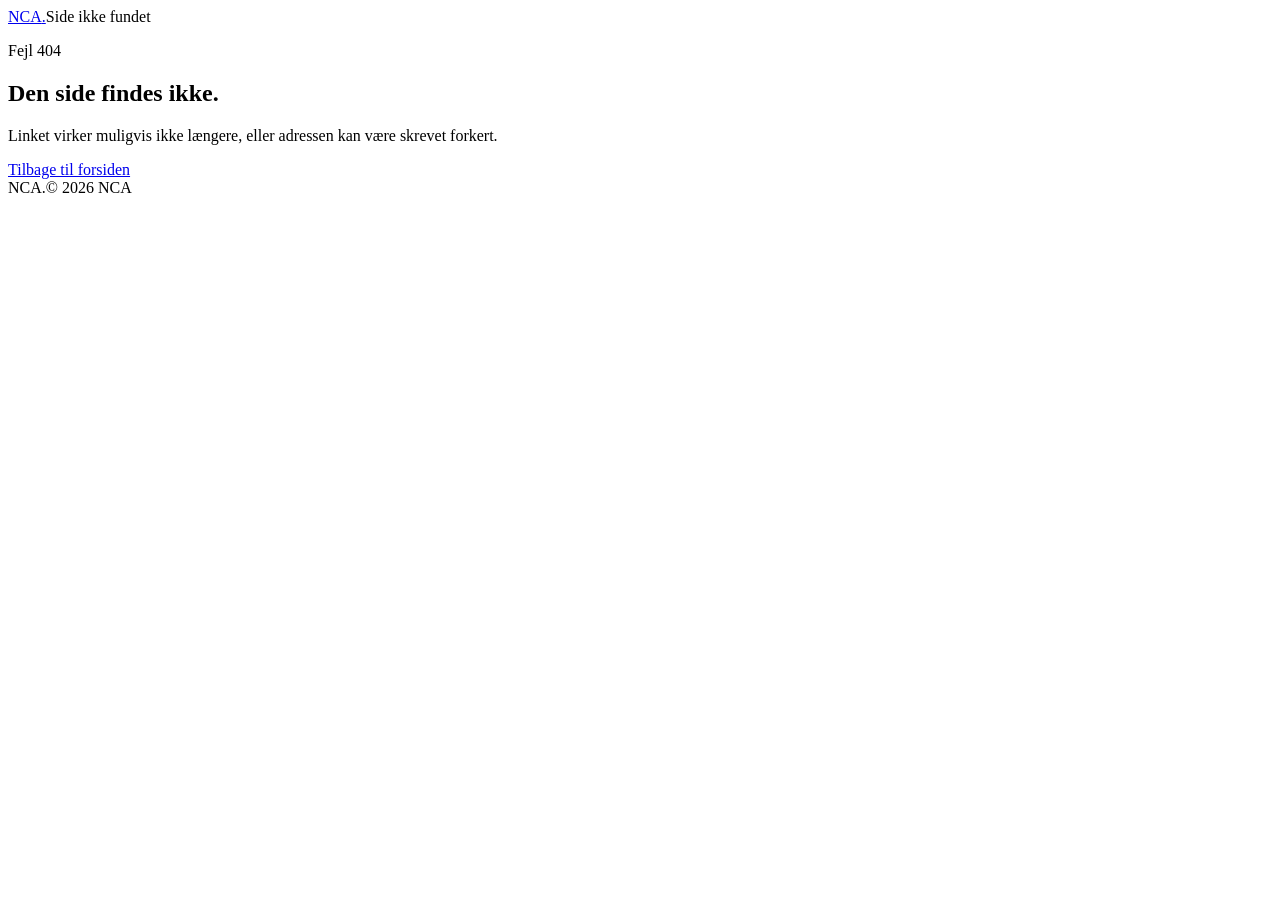
==== 404/index.html @ 0961e048 "Merge pull request #1 from utile-solutions/feat/init initial commit for nca website utile-solutions/" ====
<!DOCTYPE html><!--3OkVMBtx4l_zNxsP0HQs8--><html lang="da"><head><meta charSet="utf-8"/><meta name="viewport" content="width=device-width, initial-scale=1"/><link rel="stylesheet" href="/nca-web-public/_next/static/css/8bf7f1aad15fd1dc.css" data-precedence="next"/><link rel="preload" as="script" fetchPriority="low" href="/nca-web-public/_next/static/chunks/webpack-9ee7ab475e1a1505.js"/><script src="/nca-web-public/_next/static/chunks/4bd1b696-c023c6e3521b1417.js" async=""></script><script src="/nca-web-public/_next/static/chunks/255-086395a856880114.js" async=""></script><script src="/nca-web-public/_next/static/chunks/main-app-1a03d2132babcd87.js" async=""></script><script src="/nca-web-public/_next/static/chunks/619-ba102abea3e3d0e4.js" async=""></script><script src="/nca-web-public/_next/static/chunks/app/not-found-761b5201d8dc5db0.js" async=""></script><meta name="robots" content="noindex"/><title>NCA</title><meta name="description" content="NCA skaber overblik og retning for det næste."/><script src="/nca-web-public/_next/static/chunks/polyfills-42372ed130431b0a.js" noModule=""></script></head><body><div hidden=""><!--$--><!--/$--></div><main class="flex min-h-screen flex-col"><header class="mx-auto flex w-full max-w-7xl items-center justify-between px-6 py-6 sm:px-10 lg:px-14"><a aria-label="NCA, forsiden" class="display-font text-xl font-bold tracking-tight" href="/nca-web-public/">NCA<span class="text-[var(--primary)]">.</span></a><span class="text-xs text-[var(--muted)]">Side ikke fundet</span></header><section class="mx-auto flex w-full max-w-7xl flex-1 flex-col justify-center px-6 py-16 sm:px-10 lg:px-14"><p class="mb-5 text-xs font-bold uppercase tracking-[0.18em] text-[var(--primary)]">Fejl 404</p><h1 class="display-font leading-tight">Den side findes ikke.</h1><p class="body-text mt-5 max-w-md leading-relaxed text-[var(--muted)]">Linket virker muligvis ikke længere, eller adressen kan være skrevet forkert.</p><a class="mt-8 inline-flex w-fit border-b border-[var(--primary)] pb-2 text-xs font-bold text-[var(--primary)]" href="/nca-web-public/">Tilbage til forsiden</a></section><footer class="border-t border-[var(--line)] px-6 py-8 sm:px-10 lg:px-14"><div class="mx-auto flex w-full max-w-7xl items-center justify-between text-xs text-[var(--muted)]"><span class="display-font text-base font-bold tracking-tight text-[var(--ink)]">NCA<span class="text-[var(--primary)]">.</span></span><span>© <!-- -->2026<!-- --> NCA</span></div></footer></main><!--$--><!--/$--><script src="/nca-web-public/_next/static/chunks/webpack-9ee7ab475e1a1505.js" id="_R_" async=""></script><script>(self.__next_f=self.__next_f||[]).push([0])</script><script>self.__next_f.push([1,"1:\"$Sreact.fragment\"\n2:I[9766,[],\"\"]\n3:I[8924,[],\"\"]\n4:I[2619,[\"619\",\"static/chunks/619-ba102abea3e3d0e4.js\",\"345\",\"static/chunks/app/not-found-761b5201d8dc5db0.js\"],\"\"]\n9:I[7150,[],\"\"]\n:HL[\"/nca-web-public/_next/static/css/8bf7f1aad15fd1dc.css\",\"style\"]\n"])</script><script>self.__next_f.push([1,"0:{\"P\":null,\"b\":\"3OkVMBtx4l-zNxsP0HQs8\",\"p\":\"/nca-web-public\",\"c\":[\"\",\"_not-found\",\"\"],\"i\":false,\"f\":[[[\"\",{\"children\":[\"/_not-found\",{\"children\":[\"__PAGE__\",{}]}]},\"$undefined\",\"$undefined\",true],[\"\",[\"$\",\"$1\",\"c\",{\"children\":[[[\"$\",\"link\",\"0\",{\"rel\":\"stylesheet\",\"href\":\"/nca-web-public/_next/static/css/8bf7f1aad15fd1dc.css\",\"precedence\":\"next\",\"crossOrigin\":\"$undefined\",\"nonce\":\"$undefined\"}]],[\"$\",\"html\",null,{\"lang\":\"da\",\"children\":[\"$\",\"body\",null,{\"children\":[\"$\",\"$L2\",null,{\"parallelRouterKey\":\"children\",\"error\":\"$undefined\",\"errorStyles\":\"$undefined\",\"errorScripts\":\"$undefined\",\"template\":[\"$\",\"$L3\",null,{}],\"templateStyles\":\"$undefined\",\"templateScripts\":\"$undefined\",\"notFound\":[[\"$\",\"main\",null,{\"className\":\"flex min-h-screen flex-col\",\"children\":[[\"$\",\"header\",null,{\"className\":\"mx-auto flex w-full max-w-7xl items-center justify-between px-6 py-6 sm:px-10 lg:px-14\",\"children\":[[\"$\",\"$L4\",null,{\"aria-label\":\"NCA, forsiden\",\"className\":\"display-font text-xl font-bold tracking-tight\",\"href\":\"/\",\"children\":[\"NCA\",[\"$\",\"span\",null,{\"className\":\"text-[var(--primary)]\",\"children\":\".\"}]]}],[\"$\",\"span\",null,{\"className\":\"text-xs text-[var(--muted)]\",\"children\":\"Side ikke fundet\"}]]}],[\"$\",\"section\",null,{\"className\":\"mx-auto flex w-full max-w-7xl flex-1 flex-col justify-center px-6 py-16 sm:px-10 lg:px-14\",\"children\":[[\"$\",\"p\",null,{\"className\":\"mb-5 text-xs font-bold uppercase tracking-[0.18em] text-[var(--primary)]\",\"children\":\"Fejl 404\"}],[\"$\",\"h1\",null,{\"className\":\"display-font leading-tight\",\"children\":\"Den side findes ikke.\"}],[\"$\",\"p\",null,{\"className\":\"body-text mt-5 max-w-md leading-relaxed text-[var(--muted)]\",\"children\":\"Linket virker muligvis ikke længere, eller adressen kan være skrevet forkert.\"}],[\"$\",\"$L4\",null,{\"className\":\"mt-8 inline-flex w-fit border-b border-[var(--primary)] pb-2 text-xs font-bold text-[var(--primary)]\",\"href\":\"/\",\"children\":\"Tilbage til forsiden\"}]]}],[\"$\",\"footer\",null,{\"className\":\"border-t border-[var(--line)] px-6 py-8 sm:px-10 lg:px-14\",\"children\":[\"$\",\"div\",null,{\"className\":\"mx-auto flex w-full max-w-7xl items-center justify-between text-xs text-[var(--muted)]\",\"children\":[[\"$\",\"span\",null,{\"className\":\"display-font text-base font-bold tracking-tight text-[var(--ink)]\",\"children\":[\"NCA\",[\"$\",\"span\",null,{\"className\":\"text-[var(--primary)]\",\"children\":\".\"}]]}],[\"$\",\"span\",null,{\"children\":[\"© \",2026,\" NCA\"]}]]}]}]]}],[]],\"forbidden\":\"$undefined\",\"unauthorized\":\"$undefined\"}]}]}]]}],{\"children\":[\"/_not-found\",[\"$\",\"$1\",\"c\",{\"children\":[null,[\"$\",\"$L2\",null,{\"parallelRouterKey\":\"children\",\"error\":\"$undefined\",\"errorStyles\":\"$undefined\",\"errorScripts\":\"$undefined\",\"template\":[\"$\",\"$L3\",null,{}],\"templateStyles\":\"$undefined\",\"templateScripts\":\"$undefined\",\"notFound\":\"$undefined\",\"forbidden\":\"$undefined\",\"unauthorized\":\"$undefined\"}]]}],{\"children\":[\"__PAGE__\",[\"$\",\"$1\",\"c\",{\"children\":[[\"$\",\"main\",null,{\"className\":\"flex min-h-screen flex-col\",\"children\":[[\"$\",\"header\",null,{\"className\":\"mx-auto flex w-full max-w-7xl items-center justify-between px-6 py-6 sm:px-10 lg:px-14\",\"children\":[[\"$\",\"$L4\",null,{\"aria-label\":\"NCA, forsiden\",\"className\":\"display-font text-xl font-bold tracking-tight\",\"href\":\"/\",\"children\":[\"NCA\",[\"$\",\"span\",null,{\"className\":\"text-[var(--primary)]\",\"children\":\".\"}]]}],[\"$\",\"span\",null,{\"className\":\"text-xs text-[var(--muted)]\",\"children\":\"Side ikke fundet\"}]]}],[\"$\",\"section\",null,{\"className\":\"mx-auto flex w-full max-w-7xl flex-1 flex-col justify-center px-6 py-16 sm:px-10 lg:px-14\",\"children\":[[\"$\",\"p\",null,{\"className\":\"mb-5 text-xs font-bold uppercase tracking-[0.18em] text-[var(--primary)]\",\"children\":\"Fejl 404\"}],[\"$\",\"h1\",null,{\"className\":\"display-font leading-tight\",\"children\":\"Den side findes ikke.\"}],[\"$\",\"p\",null,{\"className\":\"body-text mt-5 max-w-md leading-relaxed text-[var(--muted)]\",\"children\":\"Linket virker muligvis ikke længere, eller adressen kan være skrevet forkert.\"}],[\"$\",\"$L4\",null,{\"className\":\"mt-8 inline-flex w-fit border-b border-[var(--primary)] pb-2 text-xs font-bold text-[var(--primary)]\",\"href\":\"/\",\"children\":\"Tilbage til forsiden\"}]]}],[\"$\",\"footer\",null,{\"className\":\"border-t border-[var(--line)] px-6 py-8 sm:px-10 lg:px-14\",\"children\":[\"$\",\"div\",null,{\"className\":\"mx-auto flex w-full max-w-7xl items-center justify-between text-xs text-[var(--muted)]\",\"children\":[[\"$\",\"span\",null,{\"className\":\"display-font text-base font-bold tracking-tight text-[var(--ink)]\",\"children\":[\"NCA\",\"$L5\"]}],\"$L6\"]}]}]]}],null,\"$L7\"]}],{},null,false]},null,false]},null,false],\"$L8\",false]],\"m\":\"$undefined\",\"G\":[\"$9\",[]],\"s\":false,\"S\":true}\n"])</script><script>self.__next_f.push([1,"a:I[4431,[],\"OutletBoundary\"]\nc:I[5278,[],\"AsyncMetadataOutlet\"]\ne:I[4431,[],\"ViewportBoundary\"]\n10:I[4431,[],\"MetadataBoundary\"]\n11:\"$Sreact.suspense\"\n5:[\"$\",\"span\",null,{\"className\":\"text-[var(--primary)]\",\"children\":\".\"}]\n6:[\"$\",\"span\",null,{\"children\":[\"© \",2026,\" NCA\"]}]\n7:[\"$\",\"$La\",null,{\"children\":[\"$Lb\",[\"$\",\"$Lc\",null,{\"promise\":\"$@d\"}]]}]\n8:[\"$\",\"$1\",\"h\",{\"children\":[[\"$\",\"meta\",null,{\"name\":\"robots\",\"content\":\"noindex\"}],[[\"$\",\"$Le\",null,{\"children\":\"$Lf\"}],null],[\"$\",\"$L10\",null,{\"children\":[\"$\",\"div\",null,{\"hidden\":true,\"children\":[\"$\",\"$11\",null,{\"fallback\":null,\"children\":\"$L12\"}]}]}]]}]\n"])</script><script>self.__next_f.push([1,"f:[[\"$\",\"meta\",\"0\",{\"charSet\":\"utf-8\"}],[\"$\",\"meta\",\"1\",{\"name\":\"viewport\",\"content\":\"width=device-width, initial-scale=1\"}]]\nb:null\n"])</script><script>self.__next_f.push([1,"d:{\"metadata\":[[\"$\",\"title\",\"0\",{\"children\":\"NCA\"}],[\"$\",\"meta\",\"1\",{\"name\":\"description\",\"content\":\"NCA skaber overblik og retning for det næste.\"}]],\"error\":null,\"digest\":\"$undefined\"}\n"])</script><script>self.__next_f.push([1,"12:\"$d:metadata\"\n"])</script></body></html>
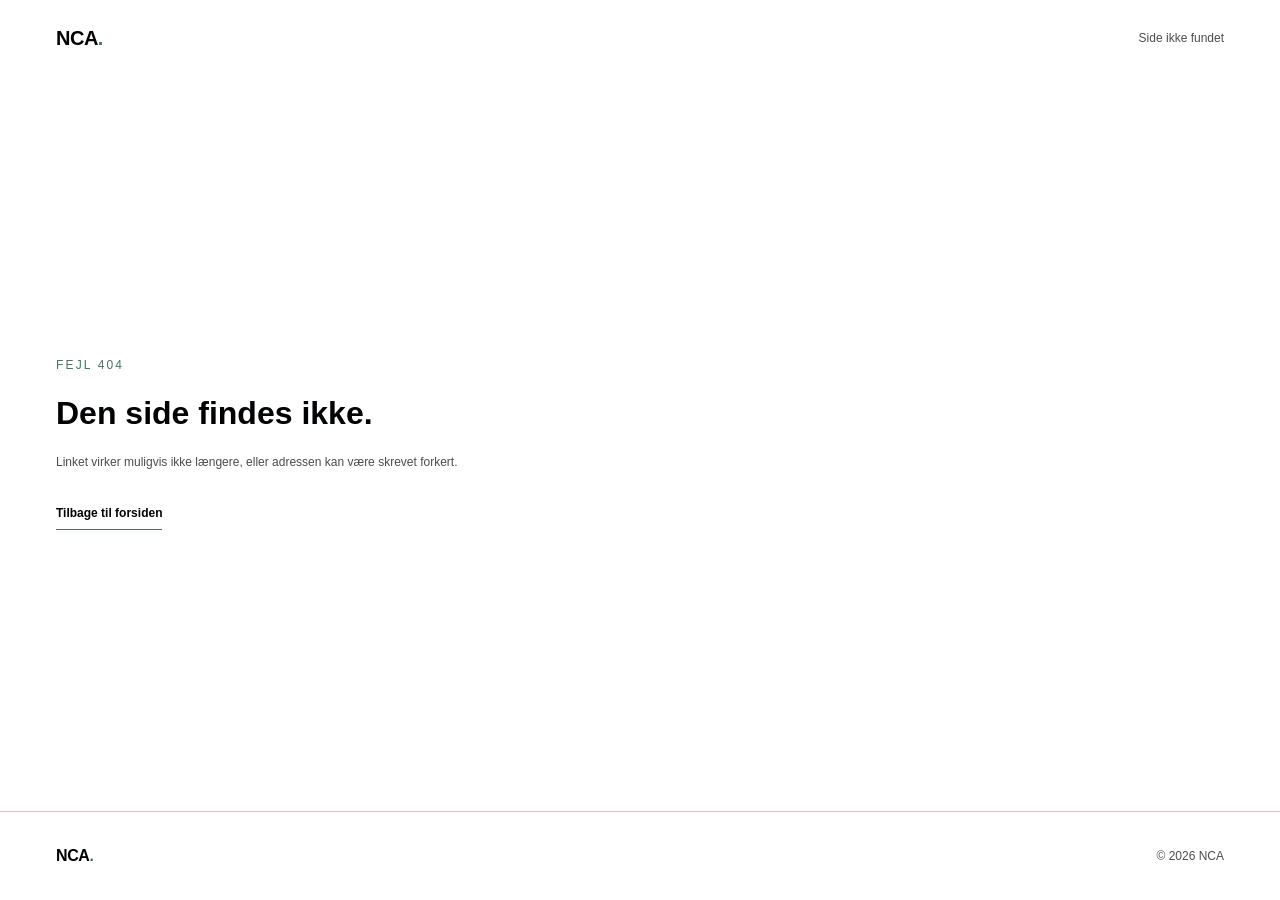
==== commit e466a892: "update base_path ignore if custom domain utile-solutions/nca-web@883a31a3730e3ea837f951bcedde3b6d66f" ====
--- a/404/index.html
+++ b/404/index.html
@@ -1 +1 @@
-<!DOCTYPE html><!--3OkVMBtx4l_zNxsP0HQs8--><html lang="da"><head><meta charSet="utf-8"/><meta name="viewport" content="width=device-width, initial-scale=1"/><link rel="stylesheet" href="/nca-web-public/_next/static/css/8bf7f1aad15fd1dc.css" data-precedence="next"/><link rel="preload" as="script" fetchPriority="low" href="/nca-web-public/_next/static/chunks/webpack-9ee7ab475e1a1505.js"/><script src="/nca-web-public/_next/static/chunks/4bd1b696-c023c6e3521b1417.js" async=""></script><script src="/nca-web-public/_next/static/chunks/255-086395a856880114.js" async=""></script><script src="/nca-web-public/_next/static/chunks/main-app-1a03d2132babcd87.js" async=""></script><script src="/nca-web-public/_next/static/chunks/619-ba102abea3e3d0e4.js" async=""></script><script src="/nca-web-public/_next/static/chunks/app/not-found-761b5201d8dc5db0.js" async=""></script><meta name="robots" content="noindex"/><title>NCA</title><meta name="description" content="NCA skaber overblik og retning for det næste."/><script src="/nca-web-public/_next/static/chunks/polyfills-42372ed130431b0a.js" noModule=""></script></head><body><div hidden=""><!--$--><!--/$--></div><main class="flex min-h-screen flex-col"><header class="mx-auto flex w-full max-w-7xl items-center justify-between px-6 py-6 sm:px-10 lg:px-14"><a aria-label="NCA, forsiden" class="display-font text-xl font-bold tracking-tight" href="/nca-web-public/">NCA<span class="text-[var(--primary)]">.</span></a><span class="text-xs text-[var(--muted)]">Side ikke fundet</span></header><section class="mx-auto flex w-full max-w-7xl flex-1 flex-col justify-center px-6 py-16 sm:px-10 lg:px-14"><p class="mb-5 text-xs font-bold uppercase tracking-[0.18em] text-[var(--primary)]">Fejl 404</p><h1 class="display-font leading-tight">Den side findes ikke.</h1><p class="body-text mt-5 max-w-md leading-relaxed text-[var(--muted)]">Linket virker muligvis ikke længere, eller adressen kan være skrevet forkert.</p><a class="mt-8 inline-flex w-fit border-b border-[var(--primary)] pb-2 text-xs font-bold text-[var(--primary)]" href="/nca-web-public/">Tilbage til forsiden</a></section><footer class="border-t border-[var(--line)] px-6 py-8 sm:px-10 lg:px-14"><div class="mx-auto flex w-full max-w-7xl items-center justify-between text-xs text-[var(--muted)]"><span class="display-font text-base font-bold tracking-tight text-[var(--ink)]">NCA<span class="text-[var(--primary)]">.</span></span><span>© <!-- -->2026<!-- --> NCA</span></div></footer></main><!--$--><!--/$--><script src="/nca-web-public/_next/static/chunks/webpack-9ee7ab475e1a1505.js" id="_R_" async=""></script><script>(self.__next_f=self.__next_f||[]).push([0])</script><script>self.__next_f.push([1,"1:\"$Sreact.fragment\"\n2:I[9766,[],\"\"]\n3:I[8924,[],\"\"]\n4:I[2619,[\"619\",\"static/chunks/619-ba102abea3e3d0e4.js\",\"345\",\"static/chunks/app/not-found-761b5201d8dc5db0.js\"],\"\"]\n9:I[7150,[],\"\"]\n:HL[\"/nca-web-public/_next/static/css/8bf7f1aad15fd1dc.css\",\"style\"]\n"])</script><script>self.__next_f.push([1,"0:{\"P\":null,\"b\":\"3OkVMBtx4l-zNxsP0HQs8\",\"p\":\"/nca-web-public\",\"c\":[\"\",\"_not-found\",\"\"],\"i\":false,\"f\":[[[\"\",{\"children\":[\"/_not-found\",{\"children\":[\"__PAGE__\",{}]}]},\"$undefined\",\"$undefined\",true],[\"\",[\"$\",\"$1\",\"c\",{\"children\":[[[\"$\",\"link\",\"0\",{\"rel\":\"stylesheet\",\"href\":\"/nca-web-public/_next/static/css/8bf7f1aad15fd1dc.css\",\"precedence\":\"next\",\"crossOrigin\":\"$undefined\",\"nonce\":\"$undefined\"}]],[\"$\",\"html\",null,{\"lang\":\"da\",\"children\":[\"$\",\"body\",null,{\"children\":[\"$\",\"$L2\",null,{\"parallelRouterKey\":\"children\",\"error\":\"$undefined\",\"errorStyles\":\"$undefined\",\"errorScripts\":\"$undefined\",\"template\":[\"$\",\"$L3\",null,{}],\"templateStyles\":\"$undefined\",\"templateScripts\":\"$undefined\",\"notFound\":[[\"$\",\"main\",null,{\"className\":\"flex min-h-screen flex-col\",\"children\":[[\"$\",\"header\",null,{\"className\":\"mx-auto flex w-full max-w-7xl items-center justify-between px-6 py-6 sm:px-10 lg:px-14\",\"children\":[[\"$\",\"$L4\",null,{\"aria-label\":\"NCA, forsiden\",\"className\":\"display-font text-xl font-bold tracking-tight\",\"href\":\"/\",\"children\":[\"NCA\",[\"$\",\"span\",null,{\"className\":\"text-[var(--primary)]\",\"children\":\".\"}]]}],[\"$\",\"span\",null,{\"className\":\"text-xs text-[var(--muted)]\",\"children\":\"Side ikke fundet\"}]]}],[\"$\",\"section\",null,{\"className\":\"mx-auto flex w-full max-w-7xl flex-1 flex-col justify-center px-6 py-16 sm:px-10 lg:px-14\",\"children\":[[\"$\",\"p\",null,{\"className\":\"mb-5 text-xs font-bold uppercase tracking-[0.18em] text-[var(--primary)]\",\"children\":\"Fejl 404\"}],[\"$\",\"h1\",null,{\"className\":\"display-font leading-tight\",\"children\":\"Den side findes ikke.\"}],[\"$\",\"p\",null,{\"className\":\"body-text mt-5 max-w-md leading-relaxed text-[var(--muted)]\",\"children\":\"Linket virker muligvis ikke længere, eller adressen kan være skrevet forkert.\"}],[\"$\",\"$L4\",null,{\"className\":\"mt-8 inline-flex w-fit border-b border-[var(--primary)] pb-2 text-xs font-bold text-[var(--primary)]\",\"href\":\"/\",\"children\":\"Tilbage til forsiden\"}]]}],[\"$\",\"footer\",null,{\"className\":\"border-t border-[var(--line)] px-6 py-8 sm:px-10 lg:px-14\",\"children\":[\"$\",\"div\",null,{\"className\":\"mx-auto flex w-full max-w-7xl items-center justify-between text-xs text-[var(--muted)]\",\"children\":[[\"$\",\"span\",null,{\"className\":\"display-font text-base font-bold tracking-tight text-[var(--ink)]\",\"children\":[\"NCA\",[\"$\",\"span\",null,{\"className\":\"text-[var(--primary)]\",\"children\":\".\"}]]}],[\"$\",\"span\",null,{\"children\":[\"© \",2026,\" NCA\"]}]]}]}]]}],[]],\"forbidden\":\"$undefined\",\"unauthorized\":\"$undefined\"}]}]}]]}],{\"children\":[\"/_not-found\",[\"$\",\"$1\",\"c\",{\"children\":[null,[\"$\",\"$L2\",null,{\"parallelRouterKey\":\"children\",\"error\":\"$undefined\",\"errorStyles\":\"$undefined\",\"errorScripts\":\"$undefined\",\"template\":[\"$\",\"$L3\",null,{}],\"templateStyles\":\"$undefined\",\"templateScripts\":\"$undefined\",\"notFound\":\"$undefined\",\"forbidden\":\"$undefined\",\"unauthorized\":\"$undefined\"}]]}],{\"children\":[\"__PAGE__\",[\"$\",\"$1\",\"c\",{\"children\":[[\"$\",\"main\",null,{\"className\":\"flex min-h-screen flex-col\",\"children\":[[\"$\",\"header\",null,{\"className\":\"mx-auto flex w-full max-w-7xl items-center justify-between px-6 py-6 sm:px-10 lg:px-14\",\"children\":[[\"$\",\"$L4\",null,{\"aria-label\":\"NCA, forsiden\",\"className\":\"display-font text-xl font-bold tracking-tight\",\"href\":\"/\",\"children\":[\"NCA\",[\"$\",\"span\",null,{\"className\":\"text-[var(--primary)]\",\"children\":\".\"}]]}],[\"$\",\"span\",null,{\"className\":\"text-xs text-[var(--muted)]\",\"children\":\"Side ikke fundet\"}]]}],[\"$\",\"section\",null,{\"className\":\"mx-auto flex w-full max-w-7xl flex-1 flex-col justify-center px-6 py-16 sm:px-10 lg:px-14\",\"children\":[[\"$\",\"p\",null,{\"className\":\"mb-5 text-xs font-bold uppercase tracking-[0.18em] text-[var(--primary)]\",\"children\":\"Fejl 404\"}],[\"$\",\"h1\",null,{\"className\":\"display-font leading-tight\",\"children\":\"Den side findes ikke.\"}],[\"$\",\"p\",null,{\"className\":\"body-text mt-5 max-w-md leading-relaxed text-[var(--muted)]\",\"children\":\"Linket virker muligvis ikke længere, eller adressen kan være skrevet forkert.\"}],[\"$\",\"$L4\",null,{\"className\":\"mt-8 inline-flex w-fit border-b border-[var(--primary)] pb-2 text-xs font-bold text-[var(--primary)]\",\"href\":\"/\",\"children\":\"Tilbage til forsiden\"}]]}],[\"$\",\"footer\",null,{\"className\":\"border-t border-[var(--line)] px-6 py-8 sm:px-10 lg:px-14\",\"children\":[\"$\",\"div\",null,{\"className\":\"mx-auto flex w-full max-w-7xl items-center justify-between text-xs text-[var(--muted)]\",\"children\":[[\"$\",\"span\",null,{\"className\":\"display-font text-base font-bold tracking-tight text-[var(--ink)]\",\"children\":[\"NCA\",\"$L5\"]}],\"$L6\"]}]}]]}],null,\"$L7\"]}],{},null,false]},null,false]},null,false],\"$L8\",false]],\"m\":\"$undefined\",\"G\":[\"$9\",[]],\"s\":false,\"S\":true}\n"])</script><script>self.__next_f.push([1,"a:I[4431,[],\"OutletBoundary\"]\nc:I[5278,[],\"AsyncMetadataOutlet\"]\ne:I[4431,[],\"ViewportBoundary\"]\n10:I[4431,[],\"MetadataBoundary\"]\n11:\"$Sreact.suspense\"\n5:[\"$\",\"span\",null,{\"className\":\"text-[var(--primary)]\",\"children\":\".\"}]\n6:[\"$\",\"span\",null,{\"children\":[\"© \",2026,\" NCA\"]}]\n7:[\"$\",\"$La\",null,{\"children\":[\"$Lb\",[\"$\",\"$Lc\",null,{\"promise\":\"$@d\"}]]}]\n8:[\"$\",\"$1\",\"h\",{\"children\":[[\"$\",\"meta\",null,{\"name\":\"robots\",\"content\":\"noindex\"}],[[\"$\",\"$Le\",null,{\"children\":\"$Lf\"}],null],[\"$\",\"$L10\",null,{\"children\":[\"$\",\"div\",null,{\"hidden\":true,\"children\":[\"$\",\"$11\",null,{\"fallback\":null,\"children\":\"$L12\"}]}]}]]}]\n"])</script><script>self.__next_f.push([1,"f:[[\"$\",\"meta\",\"0\",{\"charSet\":\"utf-8\"}],[\"$\",\"meta\",\"1\",{\"name\":\"viewport\",\"content\":\"width=device-width, initial-scale=1\"}]]\nb:null\n"])</script><script>self.__next_f.push([1,"d:{\"metadata\":[[\"$\",\"title\",\"0\",{\"children\":\"NCA\"}],[\"$\",\"meta\",\"1\",{\"name\":\"description\",\"content\":\"NCA skaber overblik og retning for det næste.\"}]],\"error\":null,\"digest\":\"$undefined\"}\n"])</script><script>self.__next_f.push([1,"12:\"$d:metadata\"\n"])</script></body></html>+<!DOCTYPE html><!--BIYv0RyccbLVqAXd7s_HM--><html lang="da"><head><meta charSet="utf-8"/><meta name="viewport" content="width=device-width, initial-scale=1"/><link rel="stylesheet" href="/_next/static/css/8bf7f1aad15fd1dc.css" data-precedence="next"/><link rel="preload" as="script" fetchPriority="low" href="/_next/static/chunks/webpack-4e6bf084ac60582b.js"/><script src="/_next/static/chunks/4bd1b696-c023c6e3521b1417.js" async=""></script><script src="/_next/static/chunks/255-1f92380adbc6ec99.js" async=""></script><script src="/_next/static/chunks/main-app-1a03d2132babcd87.js" async=""></script><script src="/_next/static/chunks/619-ba102abea3e3d0e4.js" async=""></script><script src="/_next/static/chunks/app/not-found-761b5201d8dc5db0.js" async=""></script><meta name="robots" content="noindex"/><title>NCA</title><meta name="description" content="NCA skaber overblik og retning for det næste."/><script src="/_next/static/chunks/polyfills-42372ed130431b0a.js" noModule=""></script></head><body><div hidden=""><!--$--><!--/$--></div><main class="flex min-h-screen flex-col"><header class="mx-auto flex w-full max-w-7xl items-center justify-between px-6 py-6 sm:px-10 lg:px-14"><a aria-label="NCA, forsiden" class="display-font text-xl font-bold tracking-tight" href="/">NCA<span class="text-[var(--primary)]">.</span></a><span class="text-xs text-[var(--muted)]">Side ikke fundet</span></header><section class="mx-auto flex w-full max-w-7xl flex-1 flex-col justify-center px-6 py-16 sm:px-10 lg:px-14"><p class="mb-5 text-xs font-bold uppercase tracking-[0.18em] text-[var(--primary)]">Fejl 404</p><h1 class="display-font leading-tight">Den side findes ikke.</h1><p class="body-text mt-5 max-w-md leading-relaxed text-[var(--muted)]">Linket virker muligvis ikke længere, eller adressen kan være skrevet forkert.</p><a class="mt-8 inline-flex w-fit border-b border-[var(--primary)] pb-2 text-xs font-bold text-[var(--primary)]" href="/">Tilbage til forsiden</a></section><footer class="border-t border-[var(--line)] px-6 py-8 sm:px-10 lg:px-14"><div class="mx-auto flex w-full max-w-7xl items-center justify-between text-xs text-[var(--muted)]"><span class="display-font text-base font-bold tracking-tight text-[var(--ink)]">NCA<span class="text-[var(--primary)]">.</span></span><span>© <!-- -->2026<!-- --> NCA</span></div></footer></main><!--$--><!--/$--><script src="/_next/static/chunks/webpack-4e6bf084ac60582b.js" id="_R_" async=""></script><script>(self.__next_f=self.__next_f||[]).push([0])</script><script>self.__next_f.push([1,"1:\"$Sreact.fragment\"\n2:I[9766,[],\"\"]\n3:I[8924,[],\"\"]\n4:I[2619,[\"619\",\"static/chunks/619-ba102abea3e3d0e4.js\",\"345\",\"static/chunks/app/not-found-761b5201d8dc5db0.js\"],\"\"]\n8:I[7150,[],\"\"]\n:HL[\"/_next/static/css/8bf7f1aad15fd1dc.css\",\"style\"]\n"])</script><script>self.__next_f.push([1,"0:{\"P\":null,\"b\":\"BIYv0RyccbLVqAXd7s_HM\",\"p\":\"\",\"c\":[\"\",\"_not-found\",\"\"],\"i\":false,\"f\":[[[\"\",{\"children\":[\"/_not-found\",{\"children\":[\"__PAGE__\",{}]}]},\"$undefined\",\"$undefined\",true],[\"\",[\"$\",\"$1\",\"c\",{\"children\":[[[\"$\",\"link\",\"0\",{\"rel\":\"stylesheet\",\"href\":\"/_next/static/css/8bf7f1aad15fd1dc.css\",\"precedence\":\"next\",\"crossOrigin\":\"$undefined\",\"nonce\":\"$undefined\"}]],[\"$\",\"html\",null,{\"lang\":\"da\",\"children\":[\"$\",\"body\",null,{\"children\":[\"$\",\"$L2\",null,{\"parallelRouterKey\":\"children\",\"error\":\"$undefined\",\"errorStyles\":\"$undefined\",\"errorScripts\":\"$undefined\",\"template\":[\"$\",\"$L3\",null,{}],\"templateStyles\":\"$undefined\",\"templateScripts\":\"$undefined\",\"notFound\":[[\"$\",\"main\",null,{\"className\":\"flex min-h-screen flex-col\",\"children\":[[\"$\",\"header\",null,{\"className\":\"mx-auto flex w-full max-w-7xl items-center justify-between px-6 py-6 sm:px-10 lg:px-14\",\"children\":[[\"$\",\"$L4\",null,{\"aria-label\":\"NCA, forsiden\",\"className\":\"display-font text-xl font-bold tracking-tight\",\"href\":\"/\",\"children\":[\"NCA\",[\"$\",\"span\",null,{\"className\":\"text-[var(--primary)]\",\"children\":\".\"}]]}],[\"$\",\"span\",null,{\"className\":\"text-xs text-[var(--muted)]\",\"children\":\"Side ikke fundet\"}]]}],[\"$\",\"section\",null,{\"className\":\"mx-auto flex w-full max-w-7xl flex-1 flex-col justify-center px-6 py-16 sm:px-10 lg:px-14\",\"children\":[[\"$\",\"p\",null,{\"className\":\"mb-5 text-xs font-bold uppercase tracking-[0.18em] text-[var(--primary)]\",\"children\":\"Fejl 404\"}],[\"$\",\"h1\",null,{\"className\":\"display-font leading-tight\",\"children\":\"Den side findes ikke.\"}],[\"$\",\"p\",null,{\"className\":\"body-text mt-5 max-w-md leading-relaxed text-[var(--muted)]\",\"children\":\"Linket virker muligvis ikke længere, eller adressen kan være skrevet forkert.\"}],[\"$\",\"$L4\",null,{\"className\":\"mt-8 inline-flex w-fit border-b border-[var(--primary)] pb-2 text-xs font-bold text-[var(--primary)]\",\"href\":\"/\",\"children\":\"Tilbage til forsiden\"}]]}],[\"$\",\"footer\",null,{\"className\":\"border-t border-[var(--line)] px-6 py-8 sm:px-10 lg:px-14\",\"children\":[\"$\",\"div\",null,{\"className\":\"mx-auto flex w-full max-w-7xl items-center justify-between text-xs text-[var(--muted)]\",\"children\":[[\"$\",\"span\",null,{\"className\":\"display-font text-base font-bold tracking-tight text-[var(--ink)]\",\"children\":[\"NCA\",[\"$\",\"span\",null,{\"className\":\"text-[var(--primary)]\",\"children\":\".\"}]]}],[\"$\",\"span\",null,{\"children\":[\"© \",2026,\" NCA\"]}]]}]}]]}],[]],\"forbidden\":\"$undefined\",\"unauthorized\":\"$undefined\"}]}]}]]}],{\"children\":[\"/_not-found\",[\"$\",\"$1\",\"c\",{\"children\":[null,[\"$\",\"$L2\",null,{\"parallelRouterKey\":\"children\",\"error\":\"$undefined\",\"errorStyles\":\"$undefined\",\"errorScripts\":\"$undefined\",\"template\":[\"$\",\"$L3\",null,{}],\"templateStyles\":\"$undefined\",\"templateScripts\":\"$undefined\",\"notFound\":\"$undefined\",\"forbidden\":\"$undefined\",\"unauthorized\":\"$undefined\"}]]}],{\"children\":[\"__PAGE__\",[\"$\",\"$1\",\"c\",{\"children\":[[\"$\",\"main\",null,{\"className\":\"flex min-h-screen flex-col\",\"children\":[[\"$\",\"header\",null,{\"className\":\"mx-auto flex w-full max-w-7xl items-center justify-between px-6 py-6 sm:px-10 lg:px-14\",\"children\":[[\"$\",\"$L4\",null,{\"aria-label\":\"NCA, forsiden\",\"className\":\"display-font text-xl font-bold tracking-tight\",\"href\":\"/\",\"children\":[\"NCA\",[\"$\",\"span\",null,{\"className\":\"text-[var(--primary)]\",\"children\":\".\"}]]}],[\"$\",\"span\",null,{\"className\":\"text-xs text-[var(--muted)]\",\"children\":\"Side ikke fundet\"}]]}],[\"$\",\"section\",null,{\"className\":\"mx-auto flex w-full max-w-7xl flex-1 flex-col justify-center px-6 py-16 sm:px-10 lg:px-14\",\"children\":[[\"$\",\"p\",null,{\"className\":\"mb-5 text-xs font-bold uppercase tracking-[0.18em] text-[var(--primary)]\",\"children\":\"Fejl 404\"}],[\"$\",\"h1\",null,{\"className\":\"display-font leading-tight\",\"children\":\"Den side findes ikke.\"}],[\"$\",\"p\",null,{\"className\":\"body-text mt-5 max-w-md leading-relaxed text-[var(--muted)]\",\"children\":\"Linket virker muligvis ikke længere, eller adressen kan være skrevet forkert.\"}],[\"$\",\"$L4\",null,{\"className\":\"mt-8 inline-flex w-fit border-b border-[var(--primary)] pb-2 text-xs font-bold text-[var(--primary)]\",\"href\":\"/\",\"children\":\"Tilbage til forsiden\"}]]}],[\"$\",\"footer\",null,{\"className\":\"border-t border-[var(--line)] px-6 py-8 sm:px-10 lg:px-14\",\"children\":[\"$\",\"div\",null,{\"className\":\"mx-auto flex w-full max-w-7xl items-center justify-between text-xs text-[var(--muted)]\",\"children\":[[\"$\",\"span\",null,{\"className\":\"display-font text-base font-bold tracking-tight text-[var(--ink)]\",\"children\":[\"NCA\",[\"$\",\"span\",null,{\"className\":\"text-[var(--primary)]\",\"children\":\".\"}]]}],\"$L5\"]}]}]]}],null,\"$L6\"]}],{},null,false]},null,false]},null,false],\"$L7\",false]],\"m\":\"$undefined\",\"G\":[\"$8\",[]],\"s\":false,\"S\":true}\n"])</script><script>self.__next_f.push([1,"9:I[4431,[],\"OutletBoundary\"]\nb:I[5278,[],\"AsyncMetadataOutlet\"]\nd:I[4431,[],\"ViewportBoundary\"]\nf:I[4431,[],\"MetadataBoundary\"]\n10:\"$Sreact.suspense\"\n5:[\"$\",\"span\",null,{\"children\":[\"© \",2026,\" NCA\"]}]\n6:[\"$\",\"$L9\",null,{\"children\":[\"$La\",[\"$\",\"$Lb\",null,{\"promise\":\"$@c\"}]]}]\n7:[\"$\",\"$1\",\"h\",{\"children\":[[\"$\",\"meta\",null,{\"name\":\"robots\",\"content\":\"noindex\"}],[[\"$\",\"$Ld\",null,{\"children\":\"$Le\"}],null],[\"$\",\"$Lf\",null,{\"children\":[\"$\",\"div\",null,{\"hidden\":true,\"children\":[\"$\",\"$10\",null,{\"fallback\":null,\"children\":\"$L11\"}]}]}]]}]\n"])</script><script>self.__next_f.push([1,"e:[[\"$\",\"meta\",\"0\",{\"charSet\":\"utf-8\"}],[\"$\",\"meta\",\"1\",{\"name\":\"viewport\",\"content\":\"width=device-width, initial-scale=1\"}]]\na:null\n"])</script><script>self.__next_f.push([1,"c:{\"metadata\":[[\"$\",\"title\",\"0\",{\"children\":\"NCA\"}],[\"$\",\"meta\",\"1\",{\"name\":\"description\",\"content\":\"NCA skaber overblik og retning for det næste.\"}]],\"error\":null,\"digest\":\"$undefined\"}\n"])</script><script>self.__next_f.push([1,"11:\"$c:metadata\"\n"])</script></body></html>
--- a/_next/static/css/8bf7f1aad15fd1dc.css
+++ b/_next/static/css/8bf7f1aad15fd1dc.css
@@ -0,0 +1 @@
+/*! tailwindcss v4.3.3 | MIT License | https://tailwindcss.com */@layer properties{@supports (((-webkit-hyphens:none)) and (not (margin-trim:inline))) or ((-moz-orient:inline) and (not (color:rgb(from red r g b)))){*,::backdrop,:after,:before{--tw-space-y-reverse:0;--tw-divide-y-reverse:0;--tw-border-style:solid;--tw-leading:initial;--tw-font-weight:initial;--tw-tracking:initial}}}@layer theme{:host,:root{--font-sans:-apple-system,BlinkMacSystemFont,"Segoe UI",Roboto,"Helvetica Neue","Noto Sans",Arial,sans-serif,"Apple Color Emoji","Segoe UI Emoji","Segoe UI Symbol","Noto Color Emoji";--font-mono:ui-monospace,SFMono-Regular,Menlo,Monaco,Consolas,"Liberation Mono","Courier New",monospace;--color-red-700:oklch(50.5% .213 27.518);--color-white:#fff;--spacing:.25rem;--container-xs:20rem;--container-sm:24rem;--container-md:28rem;--container-3xl:48rem;--container-4xl:56rem;--container-7xl:80rem;--text-xs:.75rem;--text-xs--line-height:calc(1 / .75);--text-base:1rem;--text-base--line-height:calc(1.5 / 1);--text-xl:1.25rem;--text-xl--line-height:calc(1.75 / 1.25);--font-weight-semibold:600;--font-weight-bold:700;--tracking-tight:-.025em;--leading-tight:1.25;--leading-relaxed:1.625;--default-transition-duration:.15s;--default-transition-timing-function:cubic-bezier(.4,0,.2,1);--default-font-family:var(--font-sans);--default-mono-font-family:var(--font-mono)}}@layer base{*,::backdrop,:after,:before{box-sizing:border-box;border:0 solid;margin:0;padding:0}::file-selector-button{box-sizing:border-box;border:0 solid;margin:0;padding:0}:host,html{-webkit-text-size-adjust:100%;tab-size:4;line-height:1.5;font-family:var(--default-font-family,-apple-system,BlinkMacSystemFont,"Segoe UI",Roboto,"Helvetica Neue","Noto Sans",Arial,sans-serif,"Apple Color Emoji","Segoe UI Emoji","Segoe UI Symbol","Noto Color Emoji");font-feature-settings:var(--default-font-feature-settings,normal);font-variation-settings:var(--default-font-variation-settings,normal);-webkit-tap-highlight-color:transparent}hr{height:0;color:inherit;border-top-width:1px}abbr:where([title]){-webkit-text-decoration:underline dotted;text-decoration:underline dotted}h1,h2,h3,h4,h5,h6{font-size:inherit;font-weight:inherit}a{color:inherit;-webkit-text-decoration:inherit;text-decoration:inherit}b,strong{font-weight:bolder}code,kbd,pre,samp{font-family:var(--default-mono-font-family,ui-monospace,SFMono-Regular,Menlo,Monaco,Consolas,"Liberation Mono","Courier New",monospace);font-feature-settings:var(--default-mono-font-feature-settings,normal);font-variation-settings:var(--default-mono-font-variation-settings,normal);font-size:1em}small{font-size:80%}sub,sup{vertical-align:baseline;font-size:75%;line-height:0;position:relative}sub{bottom:-.25em}sup{top:-.5em}table{text-indent:0;border-color:inherit;border-collapse:collapse}:-moz-focusring:where(:not(iframe)){outline:auto}progress{vertical-align:baseline}summary{display:list-item}menu,ol,ul{list-style:none}audio,canvas,embed,iframe,img,object,svg,video{vertical-align:middle;display:block}img,video{max-width:100%;height:auto}button,input,optgroup,select,textarea{font:inherit;font-feature-settings:inherit;font-variation-settings:inherit;letter-spacing:inherit;color:inherit;opacity:1;background-color:#0000;border-radius:0}::file-selector-button{font:inherit;font-feature-settings:inherit;font-variation-settings:inherit;letter-spacing:inherit;color:inherit;opacity:1;background-color:#0000;border-radius:0}:where(select:is([multiple],[size])) optgroup{font-weight:bolder}:where(select:is([multiple],[size])) optgroup option{padding-inline-start:20px}::file-selector-button{margin-inline-end:4px}::placeholder{opacity:1}@supports (not ((-webkit-appearance:-apple-pay-button))) or (contain-intrinsic-size:1px){::placeholder{color:currentColor}@supports (color:color-mix(in lab,red,red)){::placeholder{color:color-mix(in oklab,currentcolor 50%,transparent)}}}textarea{resize:vertical}::-webkit-search-decoration{-webkit-appearance:none}::-webkit-date-and-time-value{min-height:1lh;text-align:inherit}::-webkit-datetime-edit{display:inline-flex}::-webkit-datetime-edit-fields-wrapper{padding:0}::-webkit-datetime-edit,::-webkit-datetime-edit-year-field{padding-block:0}::-webkit-datetime-edit-day-field,::-webkit-datetime-edit-month-field{padding-block:0}::-webkit-datetime-edit-hour-field,::-webkit-datetime-edit-minute-field{padding-block:0}::-webkit-datetime-edit-millisecond-field,::-webkit-datetime-edit-second-field{padding-block:0}::-webkit-datetime-edit-meridiem-field{padding-block:0}::-webkit-calendar-picker-indicator{line-height:1}:-moz-ui-invalid{box-shadow:none}button,input:where([type=button],[type=reset],[type=submit]){appearance:button}::file-selector-button{appearance:button}::-webkit-inner-spin-button,::-webkit-outer-spin-button{height:auto}[hidden]:where(:not([hidden=until-found])){display:none!important}}@layer components;@layer utilities{.absolute{position:absolute}.relative{position:relative}.static{position:static}.-top-24{top:calc(var(--spacing) * -24)}.-top-40{top:calc(var(--spacing) * -40)}.-right-8{right:calc(var(--spacing) * -8)}.-right-24{right:calc(var(--spacing) * -24)}.isolate{isolation:isolate}.-z-10{z-index:calc(10 * -1)}.mx-auto{margin-inline:auto}.mt-5{margin-top:calc(var(--spacing) * 5)}.mt-8{margin-top:calc(var(--spacing) * 8)}.mt-10{margin-top:calc(var(--spacing) * 10)}.mb-2{margin-bottom:calc(var(--spacing) * 2)}.mb-4{margin-bottom:calc(var(--spacing) * 4)}.mb-5{margin-bottom:calc(var(--spacing) * 5)}.mb-6{margin-bottom:calc(var(--spacing) * 6)}.mb-12{margin-bottom:calc(var(--spacing) * 12)}.block{display:block}.contents{display:contents}.flex{display:flex}.grid{display:grid}.inline-flex{display:inline-flex}.size-2{width:calc(var(--spacing) * 2);height:calc(var(--spacing) * 2)}.size-9{width:calc(var(--spacing) * 9);height:calc(var(--spacing) * 9)}.size-\[22rem\]{width:22rem;height:22rem}.size-\[34rem\]{width:34rem;height:34rem}.min-h-11{min-height:calc(var(--spacing) * 11)}.min-h-\[260px\]{min-height:260px}.min-h-\[360px\]{min-height:360px}.min-h-screen{min-height:100vh}.w-fit{width:fit-content}.w-full{width:100%}.max-w-3xl{max-width:var(--container-3xl)}.max-w-4xl{max-width:var(--container-4xl)}.max-w-7xl{max-width:var(--container-7xl)}.max-w-md{max-width:var(--container-md)}.max-w-sm{max-width:var(--container-sm)}.max-w-xs{max-width:var(--container-xs)}.flex-1{flex:1}.resize-y{resize:vertical}.flex-col{flex-direction:column}.place-items-center{place-items:center}.items-center{align-items:center}.items-start{align-items:flex-start}.justify-between{justify-content:space-between}.justify-center{justify-content:center}.gap-2{gap:calc(var(--spacing) * 2)}.gap-3{gap:calc(var(--spacing) * 3)}.gap-4{gap:calc(var(--spacing) * 4)}.gap-5{gap:calc(var(--spacing) * 5)}.gap-8{gap:calc(var(--spacing) * 8)}.gap-12{gap:calc(var(--spacing) * 12)}.gap-14{gap:calc(var(--spacing) * 14)}:where(.space-y-6>:not(:last-child)){--tw-space-y-reverse:0;margin-block-start:calc(calc(var(--spacing) * 6) * var(--tw-space-y-reverse));margin-block-end:calc(calc(var(--spacing) * 6) * calc(1 - var(--tw-space-y-reverse)))}:where(.divide-y>:not(:last-child)){--tw-divide-y-reverse:0;border-bottom-style:var(--tw-border-style);border-top-style:var(--tw-border-style);border-top-width:calc(1px * var(--tw-divide-y-reverse));border-bottom-width:calc(1px * calc(1 - var(--tw-divide-y-reverse)))}:where(.divide-\[var\(--line\)\]>:not(:last-child)){border-color:var(--line)}.overflow-hidden{overflow:hidden}.rounded-full{border-radius:3.40282e+38px}.border{border-style:var(--tw-border-style);border-width:1px}.border-t{border-top-style:var(--tw-border-style);border-top-width:1px}.border-b{border-bottom-style:var(--tw-border-style);border-bottom-width:1px}.border-\[var\(--ink\)\]{border-color:var(--ink)}.border-\[var\(--line\)\]{border-color:var(--line)}.border-\[var\(--primary\)\]{border-color:var(--primary)}.border-white\/15{border-color:#ffffff26}@supports (color:color-mix(in lab,red,red)){.border-white\/15{border-color:color-mix(in oklab,var(--color-white) 15%,transparent)}}.bg-\[var\(--deep\)\]{background-color:var(--deep)}.bg-\[var\(--primary\)\]{background-color:var(--primary)}.bg-white{background-color:var(--color-white)}.px-4{padding-inline:calc(var(--spacing) * 4)}.px-6{padding-inline:calc(var(--spacing) * 6)}.py-3{padding-block:calc(var(--spacing) * 3)}.py-6{padding-block:calc(var(--spacing) * 6)}.py-7{padding-block:calc(var(--spacing) * 7)}.py-8{padding-block:calc(var(--spacing) * 8)}.py-16{padding-block:calc(var(--spacing) * 16)}.py-24{padding-block:calc(var(--spacing) * 24)}.pt-2{padding-top:calc(var(--spacing) * 2)}.pt-12{padding-top:calc(var(--spacing) * 12)}.pb-2{padding-bottom:calc(var(--spacing) * 2)}.pb-8{padding-bottom:calc(var(--spacing) * 8)}.pb-24{padding-bottom:calc(var(--spacing) * 24)}.text-base{font-size:var(--text-base);line-height:var(--tw-leading,var(--text-base--line-height))}.text-xl{font-size:var(--text-xl);line-height:var(--tw-leading,var(--text-xl--line-height))}.text-xs{font-size:var(--text-xs);line-height:var(--tw-leading,var(--text-xs--line-height))}.leading-relaxed{--tw-leading:var(--leading-relaxed);line-height:var(--leading-relaxed)}.leading-tight{--tw-leading:var(--leading-tight);line-height:var(--leading-tight)}.font-bold{--tw-font-weight:var(--font-weight-bold);font-weight:var(--font-weight-bold)}.font-semibold{--tw-font-weight:var(--font-weight-semibold);font-weight:var(--font-weight-semibold)}.tracking-\[0\.18em\]{--tw-tracking:.18em;letter-spacing:.18em}.tracking-tight{--tw-tracking:var(--tracking-tight);letter-spacing:var(--tracking-tight)}.text-\[var\(--ink\)\]{color:var(--ink)}.text-\[var\(--muted\)\]{color:var(--muted)}.text-\[var\(--paper\)\]{color:var(--paper)}.text-\[var\(--primary\)\]{color:var(--primary)}.text-red-700{color:var(--color-red-700)}.text-white{color:var(--color-white)}.text-white\/65{color:#ffffffa6}@supports (color:color-mix(in lab,red,red)){.text-white\/65{color:color-mix(in oklab,var(--color-white) 65%,transparent)}}.uppercase{text-transform:uppercase}.transition{transition-property:color,background-color,border-color,outline-color,text-decoration-color,fill,stroke,--tw-gradient-from,--tw-gradient-via,--tw-gradient-to,opacity,box-shadow,transform,translate,scale,rotate,filter,-webkit-backdrop-filter,backdrop-filter,display,content-visibility,overlay,pointer-events;transition-timing-function:var(--tw-ease,var(--default-transition-timing-function));transition-duration:var(--tw-duration,var(--default-transition-duration))}.transition-colors{transition-property:color,background-color,border-color,outline-color,text-decoration-color,fill,stroke,--tw-gradient-from,--tw-gradient-via,--tw-gradient-to;transition-timing-function:var(--tw-ease,var(--default-transition-timing-function));transition-duration:var(--tw-duration,var(--default-transition-duration))}.outline-none{--tw-outline-style:none;outline-style:none}@media (hover:hover){.group-hover\:bg-\[var\(--accent\)\]:is(:where(.group):hover *){background-color:var(--accent)}.hover\:border-\[var\(--primary\)\]:hover{border-color:var(--primary)}.hover\:bg-\[var\(--secondary\)\]:hover{background-color:var(--secondary)}.hover\:text-\[var\(--primary\)\]:hover{color:var(--primary)}}.focus\:border-\[var\(--primary\)\]:focus{border-color:var(--primary)}.disabled\:cursor-wait:disabled{cursor:wait}.disabled\:opacity-60:disabled{opacity:.6}@media (min-width:40rem){.sm\:top-\[-9rem\]{top:-9rem}.sm\:top-\[-18rem\]{top:-18rem}.sm\:right-12{right:calc(var(--spacing) * 12)}.sm\:right-\[-5rem\]{right:-5rem}.sm\:min-h-\[330px\]{min-height:330px}.sm\:grid-cols-\[5rem_1fr_1fr\]{grid-template-columns:5rem 1fr 1fr}.sm\:flex-row{flex-direction:row}.sm\:items-center{align-items:center}.sm\:items-end{align-items:flex-end}.sm\:items-start{align-items:flex-start}.sm\:justify-between{justify-content:space-between}.sm\:gap-8{gap:calc(var(--spacing) * 8)}.sm\:px-10{padding-inline:calc(var(--spacing) * 10)}.sm\:pt-20{padding-top:calc(var(--spacing) * 20)}}@media (min-width:64rem){.lg\:min-h-\[460px\]{min-height:460px}.lg\:grid-cols-\[0\.8fr_1\.2fr\]{grid-template-columns:.8fr 1.2fr}.lg\:grid-cols-\[1\.2fr_0\.8fr\]{grid-template-columns:1.2fr .8fr}.lg\:flex-row{flex-direction:row}.lg\:items-end{align-items:flex-end}.lg\:gap-24{gap:calc(var(--spacing) * 24)}.lg\:border-t-0{border-top-style:var(--tw-border-style);border-top-width:0}.lg\:border-l{border-left-style:var(--tw-border-style);border-left-width:1px}.lg\:px-14{padding-inline:calc(var(--spacing) * 14)}.lg\:py-24{padding-block:calc(var(--spacing) * 24)}.lg\:py-32{padding-block:calc(var(--spacing) * 32)}.lg\:pb-2{padding-bottom:calc(var(--spacing) * 2)}.lg\:pb-32{padding-bottom:calc(var(--spacing) * 32)}.lg\:pl-6{padding-left:calc(var(--spacing) * 6)}.lg\:pl-12{padding-left:calc(var(--spacing) * 12)}}}:root{--primary:#4b7263;--secondary:#010203;--sand:#dbc8ac;--ink:var(--secondary);--muted:#4b4c4b;--paper:#fff;--line:#dbc8ac;--accent:var(--sand);--deep:var(--primary);color-scheme:light;background:var(--paper);color:var(--ink);font-family:Aptos,Segoe UI,sans-serif}*{box-sizing:border-box}html{scroll-behavior:smooth}body{-webkit-font-smoothing:antialiased;min-width:320px;margin:0;font-family:Aptos,Segoe UI,sans-serif;font-size:12px;font-weight:400}.display-font,h1,h2,h3{font-family:Aptos Display,Aptos,Segoe UI,sans-serif}.heading-one,h1{font-size:32px;font-weight:700}.heading-two,h2{font-size:24px;font-weight:400}.heading-three,h3{font-family:Aptos,Segoe UI,sans-serif;font-size:20px;font-weight:700}.body-text,p{font-size:12px;font-weight:400}a{color:inherit;text-decoration:none}a,button{-webkit-tap-highlight-color:transparent}::selection{background:var(--accent);color:var(--ink)}.display-font{font-family:Aptos Display,Aptos,Segoe UI,sans-serif}.page-enter{animation:page-enter .7s both}.reveal-delay{animation-delay:.12s}@keyframes page-enter{0%{opacity:0;transform:translateY(14px)}to{opacity:1;transform:translateY(0)}}@media (prefers-reduced-motion:reduce){*,:after,:before{scroll-behavior:auto!important;animation-duration:.01ms!important;animation-iteration-count:1!important}}@property --tw-space-y-reverse{syntax:"*";inherits:false;initial-value:0}@property --tw-divide-y-reverse{syntax:"*";inherits:false;initial-value:0}@property --tw-border-style{syntax:"*";inherits:false;initial-value:solid}@property --tw-leading{syntax:"*";inherits:false}@property --tw-font-weight{syntax:"*";inherits:false}@property --tw-tracking{syntax:"*";inherits:false}
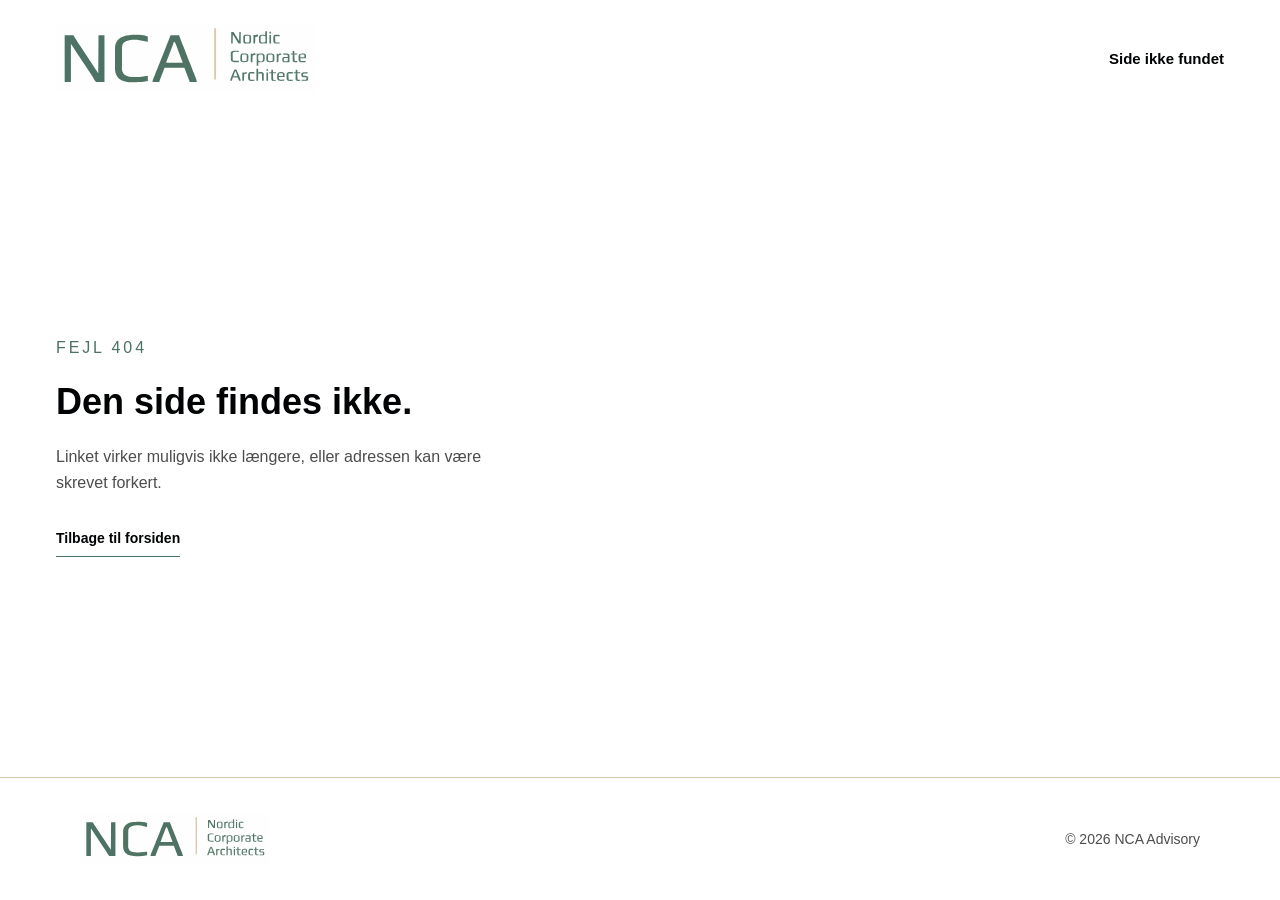
==== commit ab890afb: "Merge pull request #3 from utile-solutions/feat/fav-icon-remove-emojis-new-svg-logos Feat: update lo" ====
--- a/404/index.html
+++ b/404/index.html
@@ -1 +1 @@
-<!DOCTYPE html><!--BIYv0RyccbLVqAXd7s_HM--><html lang="da"><head><meta charSet="utf-8"/><meta name="viewport" content="width=device-width, initial-scale=1"/><link rel="stylesheet" href="/_next/static/css/8bf7f1aad15fd1dc.css" data-precedence="next"/><link rel="preload" as="script" fetchPriority="low" href="/_next/static/chunks/webpack-4e6bf084ac60582b.js"/><script src="/_next/static/chunks/4bd1b696-c023c6e3521b1417.js" async=""></script><script src="/_next/static/chunks/255-1f92380adbc6ec99.js" async=""></script><script src="/_next/static/chunks/main-app-1a03d2132babcd87.js" async=""></script><script src="/_next/static/chunks/619-ba102abea3e3d0e4.js" async=""></script><script src="/_next/static/chunks/app/not-found-761b5201d8dc5db0.js" async=""></script><meta name="robots" content="noindex"/><title>NCA</title><meta name="description" content="NCA skaber overblik og retning for det næste."/><script src="/_next/static/chunks/polyfills-42372ed130431b0a.js" noModule=""></script></head><body><div hidden=""><!--$--><!--/$--></div><main class="flex min-h-screen flex-col"><header class="mx-auto flex w-full max-w-7xl items-center justify-between px-6 py-6 sm:px-10 lg:px-14"><a aria-label="NCA, forsiden" class="display-font text-xl font-bold tracking-tight" href="/">NCA<span class="text-[var(--primary)]">.</span></a><span class="text-xs text-[var(--muted)]">Side ikke fundet</span></header><section class="mx-auto flex w-full max-w-7xl flex-1 flex-col justify-center px-6 py-16 sm:px-10 lg:px-14"><p class="mb-5 text-xs font-bold uppercase tracking-[0.18em] text-[var(--primary)]">Fejl 404</p><h1 class="display-font leading-tight">Den side findes ikke.</h1><p class="body-text mt-5 max-w-md leading-relaxed text-[var(--muted)]">Linket virker muligvis ikke længere, eller adressen kan være skrevet forkert.</p><a class="mt-8 inline-flex w-fit border-b border-[var(--primary)] pb-2 text-xs font-bold text-[var(--primary)]" href="/">Tilbage til forsiden</a></section><footer class="border-t border-[var(--line)] px-6 py-8 sm:px-10 lg:px-14"><div class="mx-auto flex w-full max-w-7xl items-center justify-between text-xs text-[var(--muted)]"><span class="display-font text-base font-bold tracking-tight text-[var(--ink)]">NCA<span class="text-[var(--primary)]">.</span></span><span>© <!-- -->2026<!-- --> NCA</span></div></footer></main><!--$--><!--/$--><script src="/_next/static/chunks/webpack-4e6bf084ac60582b.js" id="_R_" async=""></script><script>(self.__next_f=self.__next_f||[]).push([0])</script><script>self.__next_f.push([1,"1:\"$Sreact.fragment\"\n2:I[9766,[],\"\"]\n3:I[8924,[],\"\"]\n4:I[2619,[\"619\",\"static/chunks/619-ba102abea3e3d0e4.js\",\"345\",\"static/chunks/app/not-found-761b5201d8dc5db0.js\"],\"\"]\n8:I[7150,[],\"\"]\n:HL[\"/_next/static/css/8bf7f1aad15fd1dc.css\",\"style\"]\n"])</script><script>self.__next_f.push([1,"0:{\"P\":null,\"b\":\"BIYv0RyccbLVqAXd7s_HM\",\"p\":\"\",\"c\":[\"\",\"_not-found\",\"\"],\"i\":false,\"f\":[[[\"\",{\"children\":[\"/_not-found\",{\"children\":[\"__PAGE__\",{}]}]},\"$undefined\",\"$undefined\",true],[\"\",[\"$\",\"$1\",\"c\",{\"children\":[[[\"$\",\"link\",\"0\",{\"rel\":\"stylesheet\",\"href\":\"/_next/static/css/8bf7f1aad15fd1dc.css\",\"precedence\":\"next\",\"crossOrigin\":\"$undefined\",\"nonce\":\"$undefined\"}]],[\"$\",\"html\",null,{\"lang\":\"da\",\"children\":[\"$\",\"body\",null,{\"children\":[\"$\",\"$L2\",null,{\"parallelRouterKey\":\"children\",\"error\":\"$undefined\",\"errorStyles\":\"$undefined\",\"errorScripts\":\"$undefined\",\"template\":[\"$\",\"$L3\",null,{}],\"templateStyles\":\"$undefined\",\"templateScripts\":\"$undefined\",\"notFound\":[[\"$\",\"main\",null,{\"className\":\"flex min-h-screen flex-col\",\"children\":[[\"$\",\"header\",null,{\"className\":\"mx-auto flex w-full max-w-7xl items-center justify-between px-6 py-6 sm:px-10 lg:px-14\",\"children\":[[\"$\",\"$L4\",null,{\"aria-label\":\"NCA, forsiden\",\"className\":\"display-font text-xl font-bold tracking-tight\",\"href\":\"/\",\"children\":[\"NCA\",[\"$\",\"span\",null,{\"className\":\"text-[var(--primary)]\",\"children\":\".\"}]]}],[\"$\",\"span\",null,{\"className\":\"text-xs text-[var(--muted)]\",\"children\":\"Side ikke fundet\"}]]}],[\"$\",\"section\",null,{\"className\":\"mx-auto flex w-full max-w-7xl flex-1 flex-col justify-center px-6 py-16 sm:px-10 lg:px-14\",\"children\":[[\"$\",\"p\",null,{\"className\":\"mb-5 text-xs font-bold uppercase tracking-[0.18em] text-[var(--primary)]\",\"children\":\"Fejl 404\"}],[\"$\",\"h1\",null,{\"className\":\"display-font leading-tight\",\"children\":\"Den side findes ikke.\"}],[\"$\",\"p\",null,{\"className\":\"body-text mt-5 max-w-md leading-relaxed text-[var(--muted)]\",\"children\":\"Linket virker muligvis ikke længere, eller adressen kan være skrevet forkert.\"}],[\"$\",\"$L4\",null,{\"className\":\"mt-8 inline-flex w-fit border-b border-[var(--primary)] pb-2 text-xs font-bold text-[var(--primary)]\",\"href\":\"/\",\"children\":\"Tilbage til forsiden\"}]]}],[\"$\",\"footer\",null,{\"className\":\"border-t border-[var(--line)] px-6 py-8 sm:px-10 lg:px-14\",\"children\":[\"$\",\"div\",null,{\"className\":\"mx-auto flex w-full max-w-7xl items-center justify-between text-xs text-[var(--muted)]\",\"children\":[[\"$\",\"span\",null,{\"className\":\"display-font text-base font-bold tracking-tight text-[var(--ink)]\",\"children\":[\"NCA\",[\"$\",\"span\",null,{\"className\":\"text-[var(--primary)]\",\"children\":\".\"}]]}],[\"$\",\"span\",null,{\"children\":[\"© \",2026,\" NCA\"]}]]}]}]]}],[]],\"forbidden\":\"$undefined\",\"unauthorized\":\"$undefined\"}]}]}]]}],{\"children\":[\"/_not-found\",[\"$\",\"$1\",\"c\",{\"children\":[null,[\"$\",\"$L2\",null,{\"parallelRouterKey\":\"children\",\"error\":\"$undefined\",\"errorStyles\":\"$undefined\",\"errorScripts\":\"$undefined\",\"template\":[\"$\",\"$L3\",null,{}],\"templateStyles\":\"$undefined\",\"templateScripts\":\"$undefined\",\"notFound\":\"$undefined\",\"forbidden\":\"$undefined\",\"unauthorized\":\"$undefined\"}]]}],{\"children\":[\"__PAGE__\",[\"$\",\"$1\",\"c\",{\"children\":[[\"$\",\"main\",null,{\"className\":\"flex min-h-screen flex-col\",\"children\":[[\"$\",\"header\",null,{\"className\":\"mx-auto flex w-full max-w-7xl items-center justify-between px-6 py-6 sm:px-10 lg:px-14\",\"children\":[[\"$\",\"$L4\",null,{\"aria-label\":\"NCA, forsiden\",\"className\":\"display-font text-xl font-bold tracking-tight\",\"href\":\"/\",\"children\":[\"NCA\",[\"$\",\"span\",null,{\"className\":\"text-[var(--primary)]\",\"children\":\".\"}]]}],[\"$\",\"span\",null,{\"className\":\"text-xs text-[var(--muted)]\",\"children\":\"Side ikke fundet\"}]]}],[\"$\",\"section\",null,{\"className\":\"mx-auto flex w-full max-w-7xl flex-1 flex-col justify-center px-6 py-16 sm:px-10 lg:px-14\",\"children\":[[\"$\",\"p\",null,{\"className\":\"mb-5 text-xs font-bold uppercase tracking-[0.18em] text-[var(--primary)]\",\"children\":\"Fejl 404\"}],[\"$\",\"h1\",null,{\"className\":\"display-font leading-tight\",\"children\":\"Den side findes ikke.\"}],[\"$\",\"p\",null,{\"className\":\"body-text mt-5 max-w-md leading-relaxed text-[var(--muted)]\",\"children\":\"Linket virker muligvis ikke længere, eller adressen kan være skrevet forkert.\"}],[\"$\",\"$L4\",null,{\"className\":\"mt-8 inline-flex w-fit border-b border-[var(--primary)] pb-2 text-xs font-bold text-[var(--primary)]\",\"href\":\"/\",\"children\":\"Tilbage til forsiden\"}]]}],[\"$\",\"footer\",null,{\"className\":\"border-t border-[var(--line)] px-6 py-8 sm:px-10 lg:px-14\",\"children\":[\"$\",\"div\",null,{\"className\":\"mx-auto flex w-full max-w-7xl items-center justify-between text-xs text-[var(--muted)]\",\"children\":[[\"$\",\"span\",null,{\"className\":\"display-font text-base font-bold tracking-tight text-[var(--ink)]\",\"children\":[\"NCA\",[\"$\",\"span\",null,{\"className\":\"text-[var(--primary)]\",\"children\":\".\"}]]}],\"$L5\"]}]}]]}],null,\"$L6\"]}],{},null,false]},null,false]},null,false],\"$L7\",false]],\"m\":\"$undefined\",\"G\":[\"$8\",[]],\"s\":false,\"S\":true}\n"])</script><script>self.__next_f.push([1,"9:I[4431,[],\"OutletBoundary\"]\nb:I[5278,[],\"AsyncMetadataOutlet\"]\nd:I[4431,[],\"ViewportBoundary\"]\nf:I[4431,[],\"MetadataBoundary\"]\n10:\"$Sreact.suspense\"\n5:[\"$\",\"span\",null,{\"children\":[\"© \",2026,\" NCA\"]}]\n6:[\"$\",\"$L9\",null,{\"children\":[\"$La\",[\"$\",\"$Lb\",null,{\"promise\":\"$@c\"}]]}]\n7:[\"$\",\"$1\",\"h\",{\"children\":[[\"$\",\"meta\",null,{\"name\":\"robots\",\"content\":\"noindex\"}],[[\"$\",\"$Ld\",null,{\"children\":\"$Le\"}],null],[\"$\",\"$Lf\",null,{\"children\":[\"$\",\"div\",null,{\"hidden\":true,\"children\":[\"$\",\"$10\",null,{\"fallback\":null,\"children\":\"$L11\"}]}]}]]}]\n"])</script><script>self.__next_f.push([1,"e:[[\"$\",\"meta\",\"0\",{\"charSet\":\"utf-8\"}],[\"$\",\"meta\",\"1\",{\"name\":\"viewport\",\"content\":\"width=device-width, initial-scale=1\"}]]\na:null\n"])</script><script>self.__next_f.push([1,"c:{\"metadata\":[[\"$\",\"title\",\"0\",{\"children\":\"NCA\"}],[\"$\",\"meta\",\"1\",{\"name\":\"description\",\"content\":\"NCA skaber overblik og retning for det næste.\"}]],\"error\":null,\"digest\":\"$undefined\"}\n"])</script><script>self.__next_f.push([1,"11:\"$c:metadata\"\n"])</script></body></html>+<!DOCTYPE html><!--t7oaszjGWav_z6oTYi1_g--><html lang="da"><head><meta charSet="utf-8"/><meta name="viewport" content="width=device-width, initial-scale=1"/><link rel="preload" as="image" href="/_next/static/media/nca_advisory_logo.68d77a02.svg"/><link rel="stylesheet" href="/_next/static/css/c71cd34db02dd601.css" data-precedence="next"/><link rel="preload" as="script" fetchPriority="low" href="/_next/static/chunks/webpack-4e6bf084ac60582b.js"/><script src="/_next/static/chunks/4bd1b696-c023c6e3521b1417.js" async=""></script><script src="/_next/static/chunks/255-1f92380adbc6ec99.js" async=""></script><script src="/_next/static/chunks/main-app-1a03d2132babcd87.js" async=""></script><script src="/_next/static/chunks/850-9fa46099ca4fc916.js" async=""></script><script src="/_next/static/chunks/app/page-f6c0685f7e9ecedb.js" async=""></script><meta name="robots" content="noindex"/><title>NCA</title><meta name="description" content="NCA skaber overblik og retning for det næste."/><link rel="icon" href="/icon.svg?50482b722c4ceec4" type="image/svg+xml" sizes="any"/><script src="/_next/static/chunks/polyfills-42372ed130431b0a.js" noModule=""></script></head><body><div hidden=""><!--$--><!--/$--></div><main class="flex min-h-screen flex-col"><header class="mx-auto flex w-full max-w-7xl items-center justify-between px-6 py-6 sm:px-10 lg:px-14"><a aria-label="NCA Advisory, forsiden" class="brand-link" href="/"><img alt="Nordic Corporate Architects" width="960" height="255" decoding="async" data-nimg="1" class="brand-logo" style="color:transparent" src="/_next/static/media/nca_advisory_logo.68d77a02.svg"/></a><span class="page-nav-link">Side ikke fundet</span></header><section class="mx-auto flex w-full max-w-7xl flex-1 flex-col justify-center px-6 py-16 sm:px-10 lg:px-14"><p class="mb-5 text-xs font-bold uppercase tracking-[0.18em] text-[var(--primary)]">Fejl 404</p><h1 class="display-font leading-tight">Den side findes ikke.</h1><p class="body-text mt-5 max-w-md leading-relaxed text-[var(--muted)]">Linket virker muligvis ikke længere, eller adressen kan være skrevet forkert.</p><a class="mt-8 inline-flex w-fit border-b border-[var(--primary)] pb-2 text-sm font-bold text-[var(--primary)]" href="/">Tilbage til forsiden</a></section><footer class="border-t border-[var(--line)] px-6 py-8 sm:px-10 lg:px-14"><div class="site-footer-inner"><a aria-label="NCA Advisory, forsiden" class="footer-brand" href="/"><img alt="Nordic Corporate Architects" loading="lazy" width="960" height="255" decoding="async" data-nimg="1" style="color:transparent" src="/_next/static/media/nca_advisory_logo.68d77a02.svg"/></a><span>© <!-- -->2026<!-- --> NCA Advisory</span></div></footer></main><!--$--><!--/$--><script src="/_next/static/chunks/webpack-4e6bf084ac60582b.js" id="_R_" async=""></script><script>(self.__next_f=self.__next_f||[]).push([0])</script><script>self.__next_f.push([1,"1:\"$Sreact.fragment\"\n2:I[9766,[],\"\"]\n3:I[8924,[],\"\"]\n4:I[2619,[\"850\",\"static/chunks/850-9fa46099ca4fc916.js\",\"974\",\"static/chunks/app/page-f6c0685f7e9ecedb.js\"],\"\"]\n5:I[1356,[\"850\",\"static/chunks/850-9fa46099ca4fc916.js\",\"974\",\"static/chunks/app/page-f6c0685f7e9ecedb.js\"],\"Image\"]\n6:I[4431,[],\"OutletBoundary\"]\n8:I[5278,[],\"AsyncMetadataOutlet\"]\nc:I[7150,[],\"\"]\n:HL[\"/_next/static/css/c71cd34db02dd601.css\",\"style\"]\n"])</script><script>self.__next_f.push([1,"0:{\"P\":null,\"b\":\"t7oaszjGWav-z6oTYi1_g\",\"p\":\"\",\"c\":[\"\",\"_not-found\",\"\"],\"i\":false,\"f\":[[[\"\",{\"children\":[\"/_not-found\",{\"children\":[\"__PAGE__\",{}]}]},\"$undefined\",\"$undefined\",true],[\"\",[\"$\",\"$1\",\"c\",{\"children\":[[[\"$\",\"link\",\"0\",{\"rel\":\"stylesheet\",\"href\":\"/_next/static/css/c71cd34db02dd601.css\",\"precedence\":\"next\",\"crossOrigin\":\"$undefined\",\"nonce\":\"$undefined\"}]],[\"$\",\"html\",null,{\"lang\":\"da\",\"children\":[\"$\",\"body\",null,{\"children\":[\"$\",\"$L2\",null,{\"parallelRouterKey\":\"children\",\"error\":\"$undefined\",\"errorStyles\":\"$undefined\",\"errorScripts\":\"$undefined\",\"template\":[\"$\",\"$L3\",null,{}],\"templateStyles\":\"$undefined\",\"templateScripts\":\"$undefined\",\"notFound\":[[\"$\",\"main\",null,{\"className\":\"flex min-h-screen flex-col\",\"children\":[[\"$\",\"header\",null,{\"className\":\"mx-auto flex w-full max-w-7xl items-center justify-between px-6 py-6 sm:px-10 lg:px-14\",\"children\":[[\"$\",\"$L4\",null,{\"aria-label\":\"NCA Advisory, forsiden\",\"className\":\"brand-link\",\"href\":\"/\",\"children\":[\"$\",\"$L5\",null,{\"alt\":\"Nordic Corporate Architects\",\"className\":\"brand-logo\",\"height\":255,\"priority\":true,\"src\":{\"src\":\"/_next/static/media/nca_advisory_logo.68d77a02.svg\",\"height\":255,\"width\":960,\"blurWidth\":0,\"blurHeight\":0},\"width\":960}]}],[\"$\",\"span\",null,{\"className\":\"page-nav-link\",\"children\":\"Side ikke fundet\"}]]}],[\"$\",\"section\",null,{\"className\":\"mx-auto flex w-full max-w-7xl flex-1 flex-col justify-center px-6 py-16 sm:px-10 lg:px-14\",\"children\":[[\"$\",\"p\",null,{\"className\":\"mb-5 text-xs font-bold uppercase tracking-[0.18em] text-[var(--primary)]\",\"children\":\"Fejl 404\"}],[\"$\",\"h1\",null,{\"className\":\"display-font leading-tight\",\"children\":\"Den side findes ikke.\"}],[\"$\",\"p\",null,{\"className\":\"body-text mt-5 max-w-md leading-relaxed text-[var(--muted)]\",\"children\":\"Linket virker muligvis ikke længere, eller adressen kan være skrevet forkert.\"}],[\"$\",\"$L4\",null,{\"className\":\"mt-8 inline-flex w-fit border-b border-[var(--primary)] pb-2 text-sm font-bold text-[var(--primary)]\",\"href\":\"/\",\"children\":\"Tilbage til forsiden\"}]]}],[\"$\",\"footer\",null,{\"className\":\"border-t border-[var(--line)] px-6 py-8 sm:px-10 lg:px-14\",\"children\":[\"$\",\"div\",null,{\"className\":\"site-footer-inner\",\"children\":[[\"$\",\"$L4\",null,{\"aria-label\":\"NCA Advisory, forsiden\",\"className\":\"footer-brand\",\"href\":\"/\",\"children\":[\"$\",\"$L5\",null,{\"alt\":\"Nordic Corporate Architects\",\"height\":255,\"src\":\"$0:f:0:1:1:props:children:1:props:children:props:children:props:notFound:0:props:children:0:props:children:0:props:children:props:src\",\"width\":960}]}],[\"$\",\"span\",null,{\"children\":[\"© \",2026,\" NCA Advisory\"]}]]}]}]]}],[]],\"forbidden\":\"$undefined\",\"unauthorized\":\"$undefined\"}]}]}]]}],{\"children\":[\"/_not-found\",[\"$\",\"$1\",\"c\",{\"children\":[null,[\"$\",\"$L2\",null,{\"parallelRouterKey\":\"children\",\"error\":\"$undefined\",\"errorStyles\":\"$undefined\",\"errorScripts\":\"$undefined\",\"template\":[\"$\",\"$L3\",null,{}],\"templateStyles\":\"$undefined\",\"templateScripts\":\"$undefined\",\"notFound\":\"$undefined\",\"forbidden\":\"$undefined\",\"unauthorized\":\"$undefined\"}]]}],{\"children\":[\"__PAGE__\",[\"$\",\"$1\",\"c\",{\"children\":[[\"$\",\"main\",null,{\"className\":\"flex min-h-screen flex-col\",\"children\":[[\"$\",\"header\",null,{\"className\":\"mx-auto flex w-full max-w-7xl items-center justify-between px-6 py-6 sm:px-10 lg:px-14\",\"children\":[[\"$\",\"$L4\",null,{\"aria-label\":\"NCA Advisory, forsiden\",\"className\":\"brand-link\",\"href\":\"/\",\"children\":[\"$\",\"$L5\",null,{\"alt\":\"Nordic Corporate Architects\",\"className\":\"brand-logo\",\"height\":255,\"priority\":true,\"src\":\"$0:f:0:1:1:props:children:1:props:children:props:children:props:notFound:0:props:children:0:props:children:0:props:children:props:src\",\"width\":960}]}],[\"$\",\"span\",null,{\"className\":\"page-nav-link\",\"children\":\"Side ikke fundet\"}]]}],[\"$\",\"section\",null,{\"className\":\"mx-auto flex w-full max-w-7xl flex-1 flex-col justify-center px-6 py-16 sm:px-10 lg:px-14\",\"children\":[[\"$\",\"p\",null,{\"className\":\"mb-5 text-xs font-bold uppercase tracking-[0.18em] text-[var(--primary)]\",\"children\":\"Fejl 404\"}],[\"$\",\"h1\",null,{\"className\":\"display-font leading-tight\",\"children\":\"Den side findes ikke.\"}],[\"$\",\"p\",null,{\"className\":\"body-text mt-5 max-w-md leading-relaxed text-[var(--muted)]\",\"children\":\"Linket virker muligvis ikke længere, eller adressen kan være skrevet forkert.\"}],[\"$\",\"$L4\",null,{\"className\":\"mt-8 inline-flex w-fit border-b border-[var(--primary)] pb-2 text-sm font-bold text-[var(--primary)]\",\"href\":\"/\",\"children\":\"Tilbage til forsiden\"}]]}],[\"$\",\"footer\",null,{\"className\":\"border-t border-[var(--line)] px-6 py-8 sm:px-10 lg:px-14\",\"children\":[\"$\",\"div\",null,{\"className\":\"site-footer-inner\",\"children\":[[\"$\",\"$L4\",null,{\"aria-label\":\"NCA Advisory, forsiden\",\"className\":\"footer-brand\",\"href\":\"/\",\"children\":[\"$\",\"$L5\",null,{\"alt\":\"Nordic Corporate Architects\",\"height\":255,\"src\":\"$0:f:0:1:1:props:children:1:props:children:props:children:props:notFound:0:props:children:0:props:children:0:props:children:props:src\",\"width\":960}]}],[\"$\",\"span\",null,{\"children\":[\"© \",2026,\" NCA Advisory\"]}]]}]}]]}],null,[\"$\",\"$L6\",null,{\"children\":[\"$L7\",[\"$\",\"$L8\",null,{\"promise\":\"$@9\"}]]}]]}],{},null,false]},null,false]},null,false],[\"$\",\"$1\",\"h\",{\"children\":[[\"$\",\"meta\",null,{\"name\":\"robots\",\"content\":\"noindex\"}],\"$La\",\"$Lb\"]}],false]],\"m\":\"$undefined\",\"G\":[\"$c\",[]],\"s\":false,\"S\":true}\n"])</script><script>self.__next_f.push([1,"d:I[4431,[],\"ViewportBoundary\"]\nf:I[4431,[],\"MetadataBoundary\"]\n10:\"$Sreact.suspense\"\na:[[\"$\",\"$Ld\",null,{\"children\":\"$Le\"}],null]\nb:[\"$\",\"$Lf\",null,{\"children\":[\"$\",\"div\",null,{\"hidden\":true,\"children\":[\"$\",\"$10\",null,{\"fallback\":null,\"children\":\"$L11\"}]}]}]\n"])</script><script>self.__next_f.push([1,"e:[[\"$\",\"meta\",\"0\",{\"charSet\":\"utf-8\"}],[\"$\",\"meta\",\"1\",{\"name\":\"viewport\",\"content\":\"width=device-width, initial-scale=1\"}]]\n7:null\n"])</script><script>self.__next_f.push([1,"12:I[622,[],\"IconMark\"]\n9:{\"metadata\":[[\"$\",\"title\",\"0\",{\"children\":\"NCA\"}],[\"$\",\"meta\",\"1\",{\"name\":\"description\",\"content\":\"NCA skaber overblik og retning for det næste.\"}],[\"$\",\"link\",\"2\",{\"rel\":\"icon\",\"href\":\"/icon.svg?50482b722c4ceec4\",\"type\":\"image/svg+xml\",\"sizes\":\"any\"}],[\"$\",\"$L12\",\"3\",{}]],\"error\":null,\"digest\":\"$undefined\"}\n"])</script><script>self.__next_f.push([1,"11:\"$9:metadata\"\n"])</script></body></html>
--- a/_next/static/css/c71cd34db02dd601.css
+++ b/_next/static/css/c71cd34db02dd601.css
@@ -0,0 +1 @@
+/*! tailwindcss v4.3.3 | MIT License | https://tailwindcss.com */@layer properties{@supports (((-webkit-hyphens:none)) and (not (margin-trim:inline))) or ((-moz-orient:inline) and (not (color:rgb(from red r g b)))){*,::backdrop,:after,:before{--tw-rotate-x:initial;--tw-rotate-y:initial;--tw-rotate-z:initial;--tw-skew-x:initial;--tw-skew-y:initial;--tw-space-y-reverse:0;--tw-border-style:solid;--tw-leading:initial;--tw-font-weight:initial;--tw-tracking:initial}}}@layer theme{:host,:root{--font-sans:-apple-system,BlinkMacSystemFont,"Segoe UI",Roboto,"Helvetica Neue","Noto Sans",Arial,sans-serif,"Apple Color Emoji","Segoe UI Emoji","Segoe UI Symbol","Noto Color Emoji";--font-mono:ui-monospace,SFMono-Regular,Menlo,Monaco,Consolas,"Liberation Mono","Courier New",monospace;--color-red-700:oklch(50.5% .213 27.518);--color-white:#fff;--spacing:.25rem;--container-sm:24rem;--container-md:28rem;--container-7xl:80rem;--text-xs:.75rem;--text-xs--line-height:calc(1 / .75);--text-sm:.875rem;--text-sm--line-height:calc(1.25 / .875);--text-base:1rem;--text-base--line-height:calc(1.5 / 1);--font-weight-bold:700;--leading-tight:1.25;--leading-relaxed:1.625;--default-transition-duration:.15s;--default-transition-timing-function:cubic-bezier(.4,0,.2,1);--default-font-family:var(--font-sans);--default-mono-font-family:var(--font-mono)}}@layer base{*,::backdrop,:after,:before{box-sizing:border-box;border:0 solid;margin:0;padding:0}::file-selector-button{box-sizing:border-box;border:0 solid;margin:0;padding:0}:host,html{-webkit-text-size-adjust:100%;tab-size:4;line-height:1.5;font-family:var(--default-font-family,-apple-system,BlinkMacSystemFont,"Segoe UI",Roboto,"Helvetica Neue","Noto Sans",Arial,sans-serif,"Apple Color Emoji","Segoe UI Emoji","Segoe UI Symbol","Noto Color Emoji");font-feature-settings:var(--default-font-feature-settings,normal);font-variation-settings:var(--default-font-variation-settings,normal);-webkit-tap-highlight-color:transparent}hr{height:0;color:inherit;border-top-width:1px}abbr:where([title]){-webkit-text-decoration:underline dotted;text-decoration:underline dotted}h1,h2,h3,h4,h5,h6{font-size:inherit;font-weight:inherit}a{color:inherit;-webkit-text-decoration:inherit;text-decoration:inherit}b,strong{font-weight:bolder}code,kbd,pre,samp{font-family:var(--default-mono-font-family,ui-monospace,SFMono-Regular,Menlo,Monaco,Consolas,"Liberation Mono","Courier New",monospace);font-feature-settings:var(--default-mono-font-feature-settings,normal);font-variation-settings:var(--default-mono-font-variation-settings,normal);font-size:1em}small{font-size:80%}sub,sup{vertical-align:baseline;font-size:75%;line-height:0;position:relative}sub{bottom:-.25em}sup{top:-.5em}table{text-indent:0;border-color:inherit;border-collapse:collapse}:-moz-focusring:where(:not(iframe)){outline:auto}progress{vertical-align:baseline}summary{display:list-item}menu,ol,ul{list-style:none}audio,canvas,embed,iframe,img,object,svg,video{vertical-align:middle;display:block}img,video{max-width:100%;height:auto}button,input,optgroup,select,textarea{font:inherit;font-feature-settings:inherit;font-variation-settings:inherit;letter-spacing:inherit;color:inherit;opacity:1;background-color:#0000;border-radius:0}::file-selector-button{font:inherit;font-feature-settings:inherit;font-variation-settings:inherit;letter-spacing:inherit;color:inherit;opacity:1;background-color:#0000;border-radius:0}:where(select:is([multiple],[size])) optgroup{font-weight:bolder}:where(select:is([multiple],[size])) optgroup option{padding-inline-start:20px}::file-selector-button{margin-inline-end:4px}::placeholder{opacity:1}@supports (not ((-webkit-appearance:-apple-pay-button))) or (contain-intrinsic-size:1px){::placeholder{color:currentColor}@supports (color:color-mix(in lab,red,red)){::placeholder{color:color-mix(in oklab,currentcolor 50%,transparent)}}}textarea{resize:vertical}::-webkit-search-decoration{-webkit-appearance:none}::-webkit-date-and-time-value{min-height:1lh;text-align:inherit}::-webkit-datetime-edit{display:inline-flex}::-webkit-datetime-edit-fields-wrapper{padding:0}::-webkit-datetime-edit,::-webkit-datetime-edit-year-field{padding-block:0}::-webkit-datetime-edit-day-field,::-webkit-datetime-edit-month-field{padding-block:0}::-webkit-datetime-edit-hour-field,::-webkit-datetime-edit-minute-field{padding-block:0}::-webkit-datetime-edit-millisecond-field,::-webkit-datetime-edit-second-field{padding-block:0}::-webkit-datetime-edit-meridiem-field{padding-block:0}::-webkit-calendar-picker-indicator{line-height:1}:-moz-ui-invalid{box-shadow:none}button,input:where([type=button],[type=reset],[type=submit]){appearance:button}::file-selector-button{appearance:button}::-webkit-inner-spin-button,::-webkit-outer-spin-button{height:auto}[hidden]:where(:not([hidden=until-found])){display:none!important}}@layer components;@layer utilities{.static{position:static}.mx-auto{margin-inline:auto}.mt-5{margin-top:calc(var(--spacing) * 5)}.mt-8{margin-top:calc(var(--spacing) * 8)}.mt-10{margin-top:calc(var(--spacing) * 10)}.mb-2{margin-bottom:calc(var(--spacing) * 2)}.mb-5{margin-bottom:calc(var(--spacing) * 5)}.block{display:block}.contents{display:contents}.flex{display:flex}.grid{display:grid}.inline-flex{display:inline-flex}.min-h-12{min-height:calc(var(--spacing) * 12)}.min-h-screen{min-height:100vh}.w-fit{width:fit-content}.w-full{width:100%}.max-w-7xl{max-width:var(--container-7xl)}.max-w-md{max-width:var(--container-md)}.max-w-sm{max-width:var(--container-sm)}.flex-1{flex:1}.transform{transform:var(--tw-rotate-x,) var(--tw-rotate-y,) var(--tw-rotate-z,) var(--tw-skew-x,) var(--tw-skew-y,)}.resize-y{resize:vertical}.flex-col{flex-direction:column}.items-center{align-items:center}.justify-between{justify-content:space-between}.justify-center{justify-content:center}.gap-12{gap:calc(var(--spacing) * 12)}:where(.space-y-6>:not(:last-child)){--tw-space-y-reverse:0;margin-block-start:calc(calc(var(--spacing) * 6) * var(--tw-space-y-reverse));margin-block-end:calc(calc(var(--spacing) * 6) * calc(1 - var(--tw-space-y-reverse)))}.border{border-style:var(--tw-border-style);border-width:1px}.border-t{border-top-style:var(--tw-border-style);border-top-width:1px}.border-b{border-bottom-style:var(--tw-border-style);border-bottom-width:1px}.border-\[var\(--line\)\]{border-color:var(--line)}.border-\[var\(--primary\)\]{border-color:var(--primary)}.bg-\[var\(--primary\)\]{background-color:var(--primary)}.bg-white{background-color:var(--color-white)}.px-4{padding-inline:calc(var(--spacing) * 4)}.px-6{padding-inline:calc(var(--spacing) * 6)}.py-3{padding-block:calc(var(--spacing) * 3)}.py-6{padding-block:calc(var(--spacing) * 6)}.py-8{padding-block:calc(var(--spacing) * 8)}.py-16{padding-block:calc(var(--spacing) * 16)}.pt-2{padding-top:calc(var(--spacing) * 2)}.pb-2{padding-bottom:calc(var(--spacing) * 2)}.text-base{font-size:var(--text-base);line-height:var(--tw-leading,var(--text-base--line-height))}.text-sm{font-size:var(--text-sm);line-height:var(--tw-leading,var(--text-sm--line-height))}.text-xs{font-size:var(--text-xs);line-height:var(--tw-leading,var(--text-xs--line-height))}.leading-relaxed{--tw-leading:var(--leading-relaxed);line-height:var(--leading-relaxed)}.leading-tight{--tw-leading:var(--leading-tight);line-height:var(--leading-tight)}.font-bold{--tw-font-weight:var(--font-weight-bold);font-weight:var(--font-weight-bold)}.tracking-\[0\.12em\]{--tw-tracking:.12em;letter-spacing:.12em}.tracking-\[0\.18em\]{--tw-tracking:.18em;letter-spacing:.18em}.text-\[var\(--muted\)\]{color:var(--muted)}.text-\[var\(--primary\)\]{color:var(--primary)}.text-red-700{color:var(--color-red-700)}.text-white{color:var(--color-white)}.uppercase{text-transform:uppercase}.transition{transition-property:color,background-color,border-color,outline-color,text-decoration-color,fill,stroke,--tw-gradient-from,--tw-gradient-via,--tw-gradient-to,opacity,box-shadow,transform,translate,scale,rotate,filter,-webkit-backdrop-filter,backdrop-filter,display,content-visibility,overlay,pointer-events;transition-timing-function:var(--tw-ease,var(--default-transition-timing-function));transition-duration:var(--tw-duration,var(--default-transition-duration))}.outline-none{--tw-outline-style:none;outline-style:none}@media (hover:hover){.hover\:bg-\[var\(--secondary\)\]:hover{background-color:var(--secondary)}}.focus\:border-\[var\(--primary\)\]:focus{border-color:var(--primary)}.disabled\:cursor-wait:disabled{cursor:wait}.disabled\:opacity-60:disabled{opacity:.6}@media (min-width:40rem){.sm\:px-10{padding-inline:calc(var(--spacing) * 10)}}@media (min-width:64rem){.lg\:grid-cols-\[0\.8fr_1\.2fr\]{grid-template-columns:.8fr 1.2fr}.lg\:gap-24{gap:calc(var(--spacing) * 24)}.lg\:border-t-0{border-top-style:var(--tw-border-style);border-top-width:0}.lg\:border-l{border-left-style:var(--tw-border-style);border-left-width:1px}.lg\:px-14{padding-inline:calc(var(--spacing) * 14)}.lg\:py-24{padding-block:calc(var(--spacing) * 24)}.lg\:pl-12{padding-left:calc(var(--spacing) * 12)}}}:root{--primary:#4b7263;--secondary:#010203;--sand:#dbc8ac;--ink:var(--secondary);--muted:#4b4c4b;--paper:#fff;--line:#dbc8ac;--accent:var(--sand);--deep:var(--primary);color-scheme:light;background:var(--paper);color:var(--ink);font-family:Aptos,Segoe UI,sans-serif}*{box-sizing:border-box}html{scroll-behavior:smooth}body{-webkit-font-smoothing:antialiased;min-width:320px;margin:0;font-family:Aptos,Segoe UI,sans-serif;font-size:16px;font-weight:400;line-height:1.6}.display-font,h1,h2,h3{font-family:Aptos Display,Aptos,Segoe UI,sans-serif}.heading-one,h1{font-size:36px;font-weight:700}.heading-two,h2{font-size:28px;font-weight:400}.heading-three,h3{font-family:Aptos,Segoe UI,sans-serif;font-size:20px;font-weight:700}.body-text,p{font-size:16px;font-weight:400}a{color:inherit;text-decoration:none}a,button{-webkit-tap-highlight-color:transparent}::selection{background:var(--accent);color:var(--ink)}.display-font{font-family:Aptos Display,Aptos,Segoe UI,sans-serif}.page-enter{animation:page-enter .7s both}.reveal-delay{animation-delay:.12s}.site-header{z-index:5;background:#fff;position:relative}.site-footer-inner,.site-header-inner{justify-content:space-between;align-items:center;width:min(100% - 48px,1360px);margin:0 auto;display:flex}.site-header-inner{min-height:92px}.brand-link{align-items:center;width:min(260px,42vw);display:inline-flex}.brand-logo{width:100%;height:auto;display:block}.main-nav{align-items:center;gap:clamp(18px,3vw,46px);font-size:15px;display:flex}.main-nav a,.site-footer a{transition:color .16s}.main-nav a:hover,.nav-contact,.site-footer a:hover{color:var(--primary)}.nav-contact{border-bottom:1px solid var(--primary);min-height:42px;align-items:center;gap:14px;font-weight:700;display:inline-flex}.page-nav-link{color:var(--ink);font-size:15px;font-weight:600;transition:color .16s}.page-nav-link:hover{color:var(--primary)}.home-hero{background:var(--deep);color:#fff;align-items:center;min-height:min(720px,100svh - 92px);display:flex;position:relative;overflow:hidden}.hero-image,.hero-shade{position:absolute;inset:0}.hero-image{object-fit:cover;object-position:center 52%}.hero-shade{background:#01020387}.hero-inner{width:min(100% - 48px,1360px);min-height:inherit;flex-direction:column;justify-content:center;margin:0 auto;padding:80px 0 78px;display:flex;position:relative}.hero-copy{max-width:760px}.hero-eyebrow,.section-eyebrow{color:var(--sand);letter-spacing:.12em;text-transform:uppercase;margin:0 0 22px;font-size:13px;font-weight:700}.home-hero-title{color:#fff;margin:0;font-family:Aptos Display,Aptos,Segoe UI,sans-serif;font-size:72px;font-weight:700;line-height:.98}.home-hero-title span{color:var(--sand)}.hero-description{color:#ffffffe6;max-width:540px;margin:26px 0 0;font-size:18px;line-height:1.55}.hero-actions{flex-wrap:wrap;align-items:center;gap:28px;margin-top:34px;display:flex}.button-dark,.button-sand{justify-content:center;align-items:center;gap:24px;min-height:52px;padding:0 22px;font-size:15px;font-weight:700;transition:background-color .16s,color .16s;display:inline-flex}.button-sand{background:var(--sand);color:var(--secondary)}.button-sand:hover{background:#fff}.hero-text-link{color:#fff;align-items:center;gap:12px;font-size:15px;display:inline-flex}.hero-caption{color:#ffffffc2;margin:0;font-size:13px;position:absolute;bottom:34px;right:0}.approach-section,.contact-band,.focus-section,.intro-section{padding:clamp(76px,10vw,144px) 24px}.approach-inner,.contact-band-inner,.focus-inner,.intro-inner{width:min(100%,1200px);margin:0 auto}.contact-band .section-eyebrow,.focus-section .section-eyebrow,.intro-section .section-eyebrow{color:var(--primary)}.approach-grid,.intro-grid{grid-template-columns:1.05fr .75fr;align-items:end;gap:clamp(40px,9vw,140px);display:grid}.home-section-title{max-width:720px;color:var(--secondary);margin:0;font-family:Aptos Display,Aptos,Segoe UI,sans-serif;font-size:44px;font-weight:600;line-height:1.08}.approach-copy,.intro-copy{max-width:440px}.approach-copy p,.focus-intro,.intro-copy p{color:var(--muted);margin:0;font-size:16px;line-height:1.7}.approach-link,.underlined-link{border-bottom:1px solid var(--primary);color:var(--primary);align-items:center;gap:18px;margin-top:28px;padding-bottom:9px;font-size:15px;font-weight:700;display:inline-flex}.focus-section{background:var(--sand)}.focus-heading{justify-content:space-between;align-items:end;gap:40px;margin-bottom:54px;display:flex}.focus-heading .home-section-title{max-width:670px}.focus-intro{color:#343531;max-width:340px}.focus-list{border-top:1px solid #01020347}.focus-item{border-bottom:1px solid #01020347;grid-template-columns:64px 1.1fr 1fr;align-items:start;gap:28px;padding:26px 0;display:grid}.focus-number{color:var(--primary);font-size:14px;font-weight:700}.focus-item h3{margin:-4px 0 0;font-family:Aptos Display,Aptos,Segoe UI,sans-serif;font-size:20px;font-weight:600;line-height:1.25}.focus-item p{color:#343531;max-width:420px;margin:0;font-size:16px;line-height:1.6}.approach-section{background:var(--primary);color:#fff}.approach-section .section-eyebrow{color:var(--sand)}.approach-section .home-section-title{color:#fff}.approach-section .home-section-title span{color:var(--sand)}.approach-copy p{color:#ffffffdb}.approach-copy p+p{margin-top:16px}.approach-link{border-color:var(--sand);color:var(--sand)}.contact-band-inner{justify-content:space-between;align-items:center;gap:40px;display:flex}.button-dark{background:var(--secondary);color:#fff;flex:none}.button-dark:hover{background:var(--primary)}.site-footer{border-top:1px solid var(--line);padding:24px}.site-footer-inner{min-height:58px;color:var(--muted);gap:24px;font-size:14px}.footer-brand{width:190px;display:inline-flex}.footer-brand img{width:100%;height:auto;display:block}@media (max-width:760px){.site-footer-inner,.site-header-inner{width:min(100% - 36px,1360px)}.site-header-inner{min-height:76px}.brand-link{width:min(190px,45vw)}.main-nav{gap:16px;font-size:14px}.main-nav a:first-child{display:none}.nav-contact{gap:8px;min-height:36px}.home-hero{min-height:min(720px,100svh - 76px)}.hero-inner{width:min(100% - 40px,1360px);padding:64px 0 76px}.hero-image{object-position:58% center}.hero-shade{background:#01020399}.hero-caption{max-width:calc(100% - 60px);font-size:10px;bottom:31px;right:auto}.approach-grid,.intro-grid{grid-template-columns:1fr;gap:28px}.contact-band-inner,.focus-heading{flex-direction:column;align-items:flex-start}.focus-heading{gap:24px;margin-bottom:36px}.focus-item{grid-template-columns:34px 1fr;gap:12px 16px;padding:22px 0}.focus-item h3{font-size:19px}.focus-item p{grid-column:2}.site-footer-inner{flex-wrap:wrap}.footer-brand{width:150px}.home-hero-title{font-size:48px}.home-section-title{font-size:32px}}@media (max-width:420px){.hero-actions{flex-direction:column;align-items:flex-start;gap:20px}}@keyframes page-enter{0%{opacity:0;transform:translateY(14px)}to{opacity:1;transform:translateY(0)}}@media (prefers-reduced-motion:reduce){*,:after,:before{scroll-behavior:auto!important;animation-duration:.01ms!important;animation-iteration-count:1!important}}@property --tw-rotate-x{syntax:"*";inherits:false}@property --tw-rotate-y{syntax:"*";inherits:false}@property --tw-rotate-z{syntax:"*";inherits:false}@property --tw-skew-x{syntax:"*";inherits:false}@property --tw-skew-y{syntax:"*";inherits:false}@property --tw-space-y-reverse{syntax:"*";inherits:false;initial-value:0}@property --tw-border-style{syntax:"*";inherits:false;initial-value:solid}@property --tw-leading{syntax:"*";inherits:false}@property --tw-font-weight{syntax:"*";inherits:false}@property --tw-tracking{syntax:"*";inherits:false}
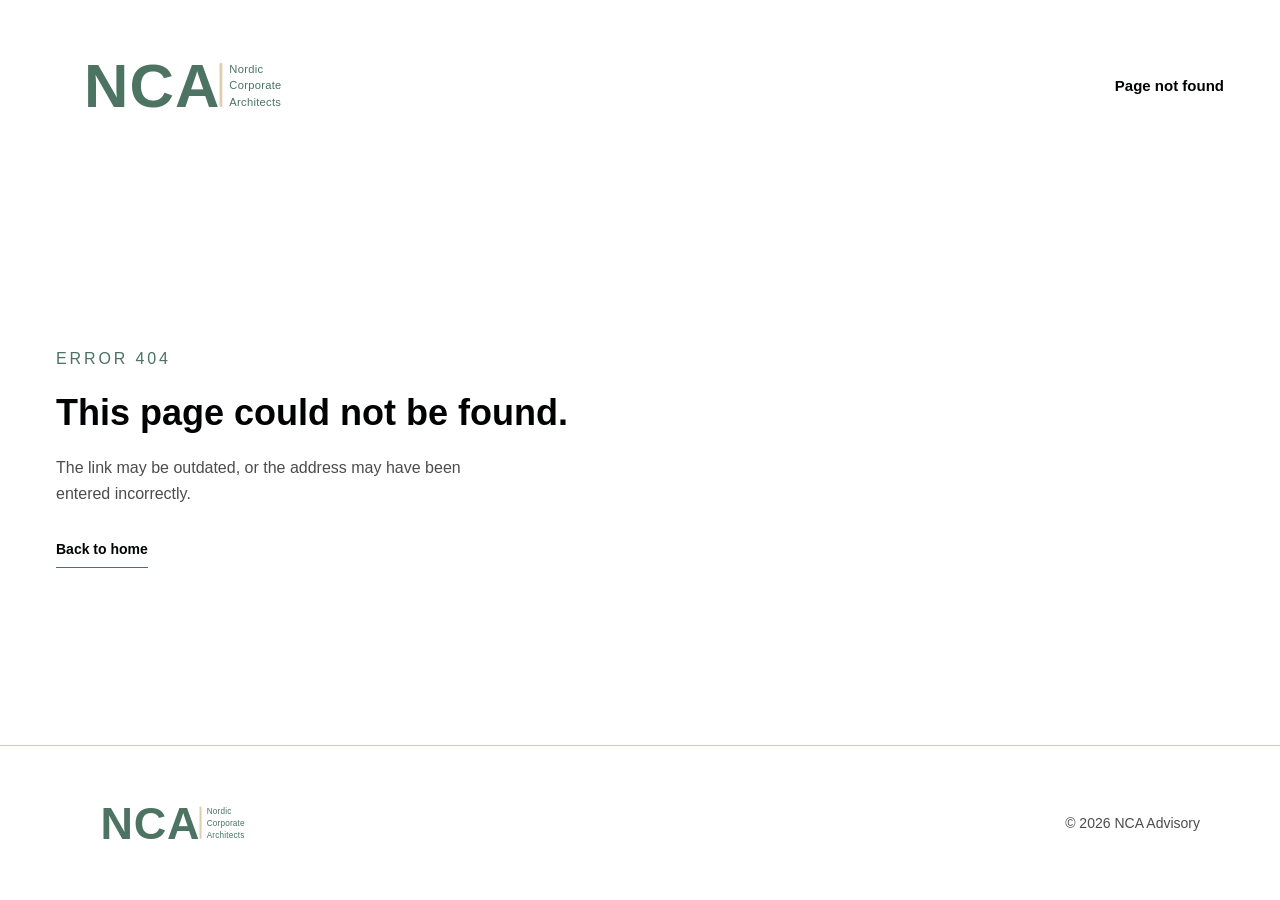
==== commit 39365fe4: "Merge pull request #4 from utile-solutions/feat/update-ui-landingpage-content updated the homepage w" ====
--- a/404/index.html
+++ b/404/index.html
@@ -1 +1 @@
-<!DOCTYPE html><!--t7oaszjGWav_z6oTYi1_g--><html lang="da"><head><meta charSet="utf-8"/><meta name="viewport" content="width=device-width, initial-scale=1"/><link rel="preload" as="image" href="/_next/static/media/nca_advisory_logo.68d77a02.svg"/><link rel="stylesheet" href="/_next/static/css/c71cd34db02dd601.css" data-precedence="next"/><link rel="preload" as="script" fetchPriority="low" href="/_next/static/chunks/webpack-4e6bf084ac60582b.js"/><script src="/_next/static/chunks/4bd1b696-c023c6e3521b1417.js" async=""></script><script src="/_next/static/chunks/255-1f92380adbc6ec99.js" async=""></script><script src="/_next/static/chunks/main-app-1a03d2132babcd87.js" async=""></script><script src="/_next/static/chunks/850-9fa46099ca4fc916.js" async=""></script><script src="/_next/static/chunks/app/page-f6c0685f7e9ecedb.js" async=""></script><meta name="robots" content="noindex"/><title>NCA</title><meta name="description" content="NCA skaber overblik og retning for det næste."/><link rel="icon" href="/icon.svg?50482b722c4ceec4" type="image/svg+xml" sizes="any"/><script src="/_next/static/chunks/polyfills-42372ed130431b0a.js" noModule=""></script></head><body><div hidden=""><!--$--><!--/$--></div><main class="flex min-h-screen flex-col"><header class="mx-auto flex w-full max-w-7xl items-center justify-between px-6 py-6 sm:px-10 lg:px-14"><a aria-label="NCA Advisory, forsiden" class="brand-link" href="/"><img alt="Nordic Corporate Architects" width="960" height="255" decoding="async" data-nimg="1" class="brand-logo" style="color:transparent" src="/_next/static/media/nca_advisory_logo.68d77a02.svg"/></a><span class="page-nav-link">Side ikke fundet</span></header><section class="mx-auto flex w-full max-w-7xl flex-1 flex-col justify-center px-6 py-16 sm:px-10 lg:px-14"><p class="mb-5 text-xs font-bold uppercase tracking-[0.18em] text-[var(--primary)]">Fejl 404</p><h1 class="display-font leading-tight">Den side findes ikke.</h1><p class="body-text mt-5 max-w-md leading-relaxed text-[var(--muted)]">Linket virker muligvis ikke længere, eller adressen kan være skrevet forkert.</p><a class="mt-8 inline-flex w-fit border-b border-[var(--primary)] pb-2 text-sm font-bold text-[var(--primary)]" href="/">Tilbage til forsiden</a></section><footer class="border-t border-[var(--line)] px-6 py-8 sm:px-10 lg:px-14"><div class="site-footer-inner"><a aria-label="NCA Advisory, forsiden" class="footer-brand" href="/"><img alt="Nordic Corporate Architects" loading="lazy" width="960" height="255" decoding="async" data-nimg="1" style="color:transparent" src="/_next/static/media/nca_advisory_logo.68d77a02.svg"/></a><span>© <!-- -->2026<!-- --> NCA Advisory</span></div></footer></main><!--$--><!--/$--><script src="/_next/static/chunks/webpack-4e6bf084ac60582b.js" id="_R_" async=""></script><script>(self.__next_f=self.__next_f||[]).push([0])</script><script>self.__next_f.push([1,"1:\"$Sreact.fragment\"\n2:I[9766,[],\"\"]\n3:I[8924,[],\"\"]\n4:I[2619,[\"850\",\"static/chunks/850-9fa46099ca4fc916.js\",\"974\",\"static/chunks/app/page-f6c0685f7e9ecedb.js\"],\"\"]\n5:I[1356,[\"850\",\"static/chunks/850-9fa46099ca4fc916.js\",\"974\",\"static/chunks/app/page-f6c0685f7e9ecedb.js\"],\"Image\"]\n6:I[4431,[],\"OutletBoundary\"]\n8:I[5278,[],\"AsyncMetadataOutlet\"]\nc:I[7150,[],\"\"]\n:HL[\"/_next/static/css/c71cd34db02dd601.css\",\"style\"]\n"])</script><script>self.__next_f.push([1,"0:{\"P\":null,\"b\":\"t7oaszjGWav-z6oTYi1_g\",\"p\":\"\",\"c\":[\"\",\"_not-found\",\"\"],\"i\":false,\"f\":[[[\"\",{\"children\":[\"/_not-found\",{\"children\":[\"__PAGE__\",{}]}]},\"$undefined\",\"$undefined\",true],[\"\",[\"$\",\"$1\",\"c\",{\"children\":[[[\"$\",\"link\",\"0\",{\"rel\":\"stylesheet\",\"href\":\"/_next/static/css/c71cd34db02dd601.css\",\"precedence\":\"next\",\"crossOrigin\":\"$undefined\",\"nonce\":\"$undefined\"}]],[\"$\",\"html\",null,{\"lang\":\"da\",\"children\":[\"$\",\"body\",null,{\"children\":[\"$\",\"$L2\",null,{\"parallelRouterKey\":\"children\",\"error\":\"$undefined\",\"errorStyles\":\"$undefined\",\"errorScripts\":\"$undefined\",\"template\":[\"$\",\"$L3\",null,{}],\"templateStyles\":\"$undefined\",\"templateScripts\":\"$undefined\",\"notFound\":[[\"$\",\"main\",null,{\"className\":\"flex min-h-screen flex-col\",\"children\":[[\"$\",\"header\",null,{\"className\":\"mx-auto flex w-full max-w-7xl items-center justify-between px-6 py-6 sm:px-10 lg:px-14\",\"children\":[[\"$\",\"$L4\",null,{\"aria-label\":\"NCA Advisory, forsiden\",\"className\":\"brand-link\",\"href\":\"/\",\"children\":[\"$\",\"$L5\",null,{\"alt\":\"Nordic Corporate Architects\",\"className\":\"brand-logo\",\"height\":255,\"priority\":true,\"src\":{\"src\":\"/_next/static/media/nca_advisory_logo.68d77a02.svg\",\"height\":255,\"width\":960,\"blurWidth\":0,\"blurHeight\":0},\"width\":960}]}],[\"$\",\"span\",null,{\"className\":\"page-nav-link\",\"children\":\"Side ikke fundet\"}]]}],[\"$\",\"section\",null,{\"className\":\"mx-auto flex w-full max-w-7xl flex-1 flex-col justify-center px-6 py-16 sm:px-10 lg:px-14\",\"children\":[[\"$\",\"p\",null,{\"className\":\"mb-5 text-xs font-bold uppercase tracking-[0.18em] text-[var(--primary)]\",\"children\":\"Fejl 404\"}],[\"$\",\"h1\",null,{\"className\":\"display-font leading-tight\",\"children\":\"Den side findes ikke.\"}],[\"$\",\"p\",null,{\"className\":\"body-text mt-5 max-w-md leading-relaxed text-[var(--muted)]\",\"children\":\"Linket virker muligvis ikke længere, eller adressen kan være skrevet forkert.\"}],[\"$\",\"$L4\",null,{\"className\":\"mt-8 inline-flex w-fit border-b border-[var(--primary)] pb-2 text-sm font-bold text-[var(--primary)]\",\"href\":\"/\",\"children\":\"Tilbage til forsiden\"}]]}],[\"$\",\"footer\",null,{\"className\":\"border-t border-[var(--line)] px-6 py-8 sm:px-10 lg:px-14\",\"children\":[\"$\",\"div\",null,{\"className\":\"site-footer-inner\",\"children\":[[\"$\",\"$L4\",null,{\"aria-label\":\"NCA Advisory, forsiden\",\"className\":\"footer-brand\",\"href\":\"/\",\"children\":[\"$\",\"$L5\",null,{\"alt\":\"Nordic Corporate Architects\",\"height\":255,\"src\":\"$0:f:0:1:1:props:children:1:props:children:props:children:props:notFound:0:props:children:0:props:children:0:props:children:props:src\",\"width\":960}]}],[\"$\",\"span\",null,{\"children\":[\"© \",2026,\" NCA Advisory\"]}]]}]}]]}],[]],\"forbidden\":\"$undefined\",\"unauthorized\":\"$undefined\"}]}]}]]}],{\"children\":[\"/_not-found\",[\"$\",\"$1\",\"c\",{\"children\":[null,[\"$\",\"$L2\",null,{\"parallelRouterKey\":\"children\",\"error\":\"$undefined\",\"errorStyles\":\"$undefined\",\"errorScripts\":\"$undefined\",\"template\":[\"$\",\"$L3\",null,{}],\"templateStyles\":\"$undefined\",\"templateScripts\":\"$undefined\",\"notFound\":\"$undefined\",\"forbidden\":\"$undefined\",\"unauthorized\":\"$undefined\"}]]}],{\"children\":[\"__PAGE__\",[\"$\",\"$1\",\"c\",{\"children\":[[\"$\",\"main\",null,{\"className\":\"flex min-h-screen flex-col\",\"children\":[[\"$\",\"header\",null,{\"className\":\"mx-auto flex w-full max-w-7xl items-center justify-between px-6 py-6 sm:px-10 lg:px-14\",\"children\":[[\"$\",\"$L4\",null,{\"aria-label\":\"NCA Advisory, forsiden\",\"className\":\"brand-link\",\"href\":\"/\",\"children\":[\"$\",\"$L5\",null,{\"alt\":\"Nordic Corporate Architects\",\"className\":\"brand-logo\",\"height\":255,\"priority\":true,\"src\":\"$0:f:0:1:1:props:children:1:props:children:props:children:props:notFound:0:props:children:0:props:children:0:props:children:props:src\",\"width\":960}]}],[\"$\",\"span\",null,{\"className\":\"page-nav-link\",\"children\":\"Side ikke fundet\"}]]}],[\"$\",\"section\",null,{\"className\":\"mx-auto flex w-full max-w-7xl flex-1 flex-col justify-center px-6 py-16 sm:px-10 lg:px-14\",\"children\":[[\"$\",\"p\",null,{\"className\":\"mb-5 text-xs font-bold uppercase tracking-[0.18em] text-[var(--primary)]\",\"children\":\"Fejl 404\"}],[\"$\",\"h1\",null,{\"className\":\"display-font leading-tight\",\"children\":\"Den side findes ikke.\"}],[\"$\",\"p\",null,{\"className\":\"body-text mt-5 max-w-md leading-relaxed text-[var(--muted)]\",\"children\":\"Linket virker muligvis ikke længere, eller adressen kan være skrevet forkert.\"}],[\"$\",\"$L4\",null,{\"className\":\"mt-8 inline-flex w-fit border-b border-[var(--primary)] pb-2 text-sm font-bold text-[var(--primary)]\",\"href\":\"/\",\"children\":\"Tilbage til forsiden\"}]]}],[\"$\",\"footer\",null,{\"className\":\"border-t border-[var(--line)] px-6 py-8 sm:px-10 lg:px-14\",\"children\":[\"$\",\"div\",null,{\"className\":\"site-footer-inner\",\"children\":[[\"$\",\"$L4\",null,{\"aria-label\":\"NCA Advisory, forsiden\",\"className\":\"footer-brand\",\"href\":\"/\",\"children\":[\"$\",\"$L5\",null,{\"alt\":\"Nordic Corporate Architects\",\"height\":255,\"src\":\"$0:f:0:1:1:props:children:1:props:children:props:children:props:notFound:0:props:children:0:props:children:0:props:children:props:src\",\"width\":960}]}],[\"$\",\"span\",null,{\"children\":[\"© \",2026,\" NCA Advisory\"]}]]}]}]]}],null,[\"$\",\"$L6\",null,{\"children\":[\"$L7\",[\"$\",\"$L8\",null,{\"promise\":\"$@9\"}]]}]]}],{},null,false]},null,false]},null,false],[\"$\",\"$1\",\"h\",{\"children\":[[\"$\",\"meta\",null,{\"name\":\"robots\",\"content\":\"noindex\"}],\"$La\",\"$Lb\"]}],false]],\"m\":\"$undefined\",\"G\":[\"$c\",[]],\"s\":false,\"S\":true}\n"])</script><script>self.__next_f.push([1,"d:I[4431,[],\"ViewportBoundary\"]\nf:I[4431,[],\"MetadataBoundary\"]\n10:\"$Sreact.suspense\"\na:[[\"$\",\"$Ld\",null,{\"children\":\"$Le\"}],null]\nb:[\"$\",\"$Lf\",null,{\"children\":[\"$\",\"div\",null,{\"hidden\":true,\"children\":[\"$\",\"$10\",null,{\"fallback\":null,\"children\":\"$L11\"}]}]}]\n"])</script><script>self.__next_f.push([1,"e:[[\"$\",\"meta\",\"0\",{\"charSet\":\"utf-8\"}],[\"$\",\"meta\",\"1\",{\"name\":\"viewport\",\"content\":\"width=device-width, initial-scale=1\"}]]\n7:null\n"])</script><script>self.__next_f.push([1,"12:I[622,[],\"IconMark\"]\n9:{\"metadata\":[[\"$\",\"title\",\"0\",{\"children\":\"NCA\"}],[\"$\",\"meta\",\"1\",{\"name\":\"description\",\"content\":\"NCA skaber overblik og retning for det næste.\"}],[\"$\",\"link\",\"2\",{\"rel\":\"icon\",\"href\":\"/icon.svg?50482b722c4ceec4\",\"type\":\"image/svg+xml\",\"sizes\":\"any\"}],[\"$\",\"$L12\",\"3\",{}]],\"error\":null,\"digest\":\"$undefined\"}\n"])</script><script>self.__next_f.push([1,"11:\"$9:metadata\"\n"])</script></body></html>+<!DOCTYPE html><!--qWGcJBD__X7987jmN_aBA--><html lang="en"><head><meta charSet="utf-8"/><meta name="viewport" content="width=device-width, initial-scale=1"/><link rel="preload" as="image" href="/_next/static/media/nca_logo.1916ac34.svg"/><link rel="stylesheet" href="/_next/static/css/9f912f3a7a15a907.css" data-precedence="next"/><link rel="preload" as="script" fetchPriority="low" href="/_next/static/chunks/webpack-4e6bf084ac60582b.js"/><script src="/_next/static/chunks/4bd1b696-c023c6e3521b1417.js" async=""></script><script src="/_next/static/chunks/255-1f92380adbc6ec99.js" async=""></script><script src="/_next/static/chunks/main-app-1a03d2132babcd87.js" async=""></script><script src="/_next/static/chunks/850-9fa46099ca4fc916.js" async=""></script><script src="/_next/static/chunks/app/page-935fbdeb85a4fcc6.js" async=""></script><meta name="robots" content="noindex"/><title>NCA</title><meta name="description" content="NCA combines strategic management consulting and legal advisory for modern businesses."/><link rel="icon" href="/icon.svg?50482b722c4ceec4" type="image/svg+xml" sizes="any"/><script src="/_next/static/chunks/polyfills-42372ed130431b0a.js" noModule=""></script></head><body><div hidden=""><!--$--><!--/$--></div><main class="flex min-h-screen flex-col"><header class="mx-auto flex w-full max-w-7xl items-center justify-between px-6 py-6 sm:px-10 lg:px-14"><a aria-label="NCA Advisory home" class="brand-link" href="/"><img alt="Nordic Corporate Architects" width="960" height="255" decoding="async" data-nimg="1" class="brand-logo" style="color:transparent" src="/_next/static/media/nca_logo.1916ac34.svg"/></a><span class="page-nav-link">Page not found</span></header><section class="mx-auto flex w-full max-w-7xl flex-1 flex-col justify-center px-6 py-16 sm:px-10 lg:px-14"><p class="mb-5 text-xs font-bold uppercase tracking-[0.18em] text-[var(--primary)]">Error 404</p><h1 class="display-font leading-tight">This page could not be found.</h1><p class="body-text mt-5 max-w-md leading-relaxed text-[var(--muted)]">The link may be outdated, or the address may have been entered incorrectly.</p><a class="mt-8 inline-flex w-fit border-b border-[var(--primary)] pb-2 text-sm font-bold text-[var(--primary)]" href="/">Back to home</a></section><footer class="border-t border-[var(--line)] px-6 py-8 sm:px-10 lg:px-14"><div class="site-footer-inner"><a aria-label="NCA Advisory home" class="footer-brand" href="/"><img alt="Nordic Corporate Architects" loading="lazy" width="960" height="255" decoding="async" data-nimg="1" style="color:transparent" src="/_next/static/media/nca_logo.1916ac34.svg"/></a><span>© <!-- -->2026<!-- --> NCA Advisory</span></div></footer></main><!--$--><!--/$--><script src="/_next/static/chunks/webpack-4e6bf084ac60582b.js" id="_R_" async=""></script><script>(self.__next_f=self.__next_f||[]).push([0])</script><script>self.__next_f.push([1,"1:\"$Sreact.fragment\"\n2:I[9766,[],\"\"]\n3:I[8924,[],\"\"]\n4:I[2619,[\"850\",\"static/chunks/850-9fa46099ca4fc916.js\",\"974\",\"static/chunks/app/page-935fbdeb85a4fcc6.js\"],\"\"]\n5:I[1356,[\"850\",\"static/chunks/850-9fa46099ca4fc916.js\",\"974\",\"static/chunks/app/page-935fbdeb85a4fcc6.js\"],\"Image\"]\n6:I[4431,[],\"OutletBoundary\"]\n8:I[5278,[],\"AsyncMetadataOutlet\"]\na:I[4431,[],\"ViewportBoundary\"]\nc:I[4431,[],\"MetadataBoundary\"]\ne:I[7150,[],\"\"]\n:HL[\"/_next/static/css/9f912f3a7a15a907.css\",\"style\"]\n"])</script><script>self.__next_f.push([1,"0:{\"P\":null,\"b\":\"qWGcJBD_-X7987jmN_aBA\",\"p\":\"\",\"c\":[\"\",\"_not-found\",\"\"],\"i\":false,\"f\":[[[\"\",{\"children\":[\"/_not-found\",{\"children\":[\"__PAGE__\",{}]}]},\"$undefined\",\"$undefined\",true],[\"\",[\"$\",\"$1\",\"c\",{\"children\":[[[\"$\",\"link\",\"0\",{\"rel\":\"stylesheet\",\"href\":\"/_next/static/css/9f912f3a7a15a907.css\",\"precedence\":\"next\",\"crossOrigin\":\"$undefined\",\"nonce\":\"$undefined\"}]],[\"$\",\"html\",null,{\"lang\":\"en\",\"children\":[\"$\",\"body\",null,{\"children\":[\"$\",\"$L2\",null,{\"parallelRouterKey\":\"children\",\"error\":\"$undefined\",\"errorStyles\":\"$undefined\",\"errorScripts\":\"$undefined\",\"template\":[\"$\",\"$L3\",null,{}],\"templateStyles\":\"$undefined\",\"templateScripts\":\"$undefined\",\"notFound\":[[\"$\",\"main\",null,{\"className\":\"flex min-h-screen flex-col\",\"children\":[[\"$\",\"header\",null,{\"className\":\"mx-auto flex w-full max-w-7xl items-center justify-between px-6 py-6 sm:px-10 lg:px-14\",\"children\":[[\"$\",\"$L4\",null,{\"aria-label\":\"NCA Advisory home\",\"className\":\"brand-link\",\"href\":\"/\",\"children\":[\"$\",\"$L5\",null,{\"alt\":\"Nordic Corporate Architects\",\"className\":\"brand-logo\",\"height\":255,\"priority\":true,\"src\":{\"src\":\"/_next/static/media/nca_logo.1916ac34.svg\",\"height\":220,\"width\":465,\"blurWidth\":0,\"blurHeight\":0},\"width\":960}]}],[\"$\",\"span\",null,{\"className\":\"page-nav-link\",\"children\":\"Page not found\"}]]}],[\"$\",\"section\",null,{\"className\":\"mx-auto flex w-full max-w-7xl flex-1 flex-col justify-center px-6 py-16 sm:px-10 lg:px-14\",\"children\":[[\"$\",\"p\",null,{\"className\":\"mb-5 text-xs font-bold uppercase tracking-[0.18em] text-[var(--primary)]\",\"children\":\"Error 404\"}],[\"$\",\"h1\",null,{\"className\":\"display-font leading-tight\",\"children\":\"This page could not be found.\"}],[\"$\",\"p\",null,{\"className\":\"body-text mt-5 max-w-md leading-relaxed text-[var(--muted)]\",\"children\":\"The link may be outdated, or the address may have been entered incorrectly.\"}],[\"$\",\"$L4\",null,{\"className\":\"mt-8 inline-flex w-fit border-b border-[var(--primary)] pb-2 text-sm font-bold text-[var(--primary)]\",\"href\":\"/\",\"children\":\"Back to home\"}]]}],[\"$\",\"footer\",null,{\"className\":\"border-t border-[var(--line)] px-6 py-8 sm:px-10 lg:px-14\",\"children\":[\"$\",\"div\",null,{\"className\":\"site-footer-inner\",\"children\":[[\"$\",\"$L4\",null,{\"aria-label\":\"NCA Advisory home\",\"className\":\"footer-brand\",\"href\":\"/\",\"children\":[\"$\",\"$L5\",null,{\"alt\":\"Nordic Corporate Architects\",\"height\":255,\"src\":\"$0:f:0:1:1:props:children:1:props:children:props:children:props:notFound:0:props:children:0:props:children:0:props:children:props:src\",\"width\":960}]}],[\"$\",\"span\",null,{\"children\":[\"© \",2026,\" NCA Advisory\"]}]]}]}]]}],[]],\"forbidden\":\"$undefined\",\"unauthorized\":\"$undefined\"}]}]}]]}],{\"children\":[\"/_not-found\",[\"$\",\"$1\",\"c\",{\"children\":[null,[\"$\",\"$L2\",null,{\"parallelRouterKey\":\"children\",\"error\":\"$undefined\",\"errorStyles\":\"$undefined\",\"errorScripts\":\"$undefined\",\"template\":[\"$\",\"$L3\",null,{}],\"templateStyles\":\"$undefined\",\"templateScripts\":\"$undefined\",\"notFound\":\"$undefined\",\"forbidden\":\"$undefined\",\"unauthorized\":\"$undefined\"}]]}],{\"children\":[\"__PAGE__\",[\"$\",\"$1\",\"c\",{\"children\":[[\"$\",\"main\",null,{\"className\":\"flex min-h-screen flex-col\",\"children\":[[\"$\",\"header\",null,{\"className\":\"mx-auto flex w-full max-w-7xl items-center justify-between px-6 py-6 sm:px-10 lg:px-14\",\"children\":[[\"$\",\"$L4\",null,{\"aria-label\":\"NCA Advisory home\",\"className\":\"brand-link\",\"href\":\"/\",\"children\":[\"$\",\"$L5\",null,{\"alt\":\"Nordic Corporate Architects\",\"className\":\"brand-logo\",\"height\":255,\"priority\":true,\"src\":\"$0:f:0:1:1:props:children:1:props:children:props:children:props:notFound:0:props:children:0:props:children:0:props:children:props:src\",\"width\":960}]}],[\"$\",\"span\",null,{\"className\":\"page-nav-link\",\"children\":\"Page not found\"}]]}],[\"$\",\"section\",null,{\"className\":\"mx-auto flex w-full max-w-7xl flex-1 flex-col justify-center px-6 py-16 sm:px-10 lg:px-14\",\"children\":[[\"$\",\"p\",null,{\"className\":\"mb-5 text-xs font-bold uppercase tracking-[0.18em] text-[var(--primary)]\",\"children\":\"Error 404\"}],[\"$\",\"h1\",null,{\"className\":\"display-font leading-tight\",\"children\":\"This page could not be found.\"}],[\"$\",\"p\",null,{\"className\":\"body-text mt-5 max-w-md leading-relaxed text-[var(--muted)]\",\"children\":\"The link may be outdated, or the address may have been entered incorrectly.\"}],[\"$\",\"$L4\",null,{\"className\":\"mt-8 inline-flex w-fit border-b border-[var(--primary)] pb-2 text-sm font-bold text-[var(--primary)]\",\"href\":\"/\",\"children\":\"Back to home\"}]]}],[\"$\",\"footer\",null,{\"className\":\"border-t border-[var(--line)] px-6 py-8 sm:px-10 lg:px-14\",\"children\":[\"$\",\"div\",null,{\"className\":\"site-footer-inner\",\"children\":[[\"$\",\"$L4\",null,{\"aria-label\":\"NCA Advisory home\",\"className\":\"footer-brand\",\"href\":\"/\",\"children\":[\"$\",\"$L5\",null,{\"alt\":\"Nordic Corporate Architects\",\"height\":255,\"src\":\"$0:f:0:1:1:props:children:1:props:children:props:children:props:notFound:0:props:children:0:props:children:0:props:children:props:src\",\"width\":960}]}],[\"$\",\"span\",null,{\"children\":[\"© \",2026,\" NCA Advisory\"]}]]}]}]]}],null,[\"$\",\"$L6\",null,{\"children\":[\"$L7\",[\"$\",\"$L8\",null,{\"promise\":\"$@9\"}]]}]]}],{},null,false]},null,false]},null,false],[\"$\",\"$1\",\"h\",{\"children\":[[\"$\",\"meta\",null,{\"name\":\"robots\",\"content\":\"noindex\"}],[[\"$\",\"$La\",null,{\"children\":\"$Lb\"}],null],[\"$\",\"$Lc\",null,{\"children\":\"$Ld\"}]]}],false]],\"m\":\"$undefined\",\"G\":[\"$e\",[]],\"s\":false,\"S\":true}\n"])</script><script>self.__next_f.push([1,"f:\"$Sreact.suspense\"\nd:[\"$\",\"div\",null,{\"hidden\":true,\"children\":[\"$\",\"$f\",null,{\"fallback\":null,\"children\":\"$L10\"}]}]\n"])</script><script>self.__next_f.push([1,"b:[[\"$\",\"meta\",\"0\",{\"charSet\":\"utf-8\"}],[\"$\",\"meta\",\"1\",{\"name\":\"viewport\",\"content\":\"width=device-width, initial-scale=1\"}]]\n7:null\n"])</script><script>self.__next_f.push([1,"11:I[622,[],\"IconMark\"]\n9:{\"metadata\":[[\"$\",\"title\",\"0\",{\"children\":\"NCA\"}],[\"$\",\"meta\",\"1\",{\"name\":\"description\",\"content\":\"NCA combines strategic management consulting and legal advisory for modern businesses.\"}],[\"$\",\"link\",\"2\",{\"rel\":\"icon\",\"href\":\"/icon.svg?50482b722c4ceec4\",\"type\":\"image/svg+xml\",\"sizes\":\"any\"}],[\"$\",\"$L11\",\"3\",{}]],\"error\":null,\"digest\":\"$undefined\"}\n"])</script><script>self.__next_f.push([1,"10:\"$9:metadata\"\n"])</script></body></html>
--- a/_next/static/css/9f912f3a7a15a907.css
+++ b/_next/static/css/9f912f3a7a15a907.css
@@ -0,0 +1 @@
+/*! tailwindcss v4.3.3 | MIT License | https://tailwindcss.com */@layer properties{@supports (((-webkit-hyphens:none)) and (not (margin-trim:inline))) or ((-moz-orient:inline) and (not (color:rgb(from red r g b)))){*,::backdrop,:after,:before{--tw-rotate-x:initial;--tw-rotate-y:initial;--tw-rotate-z:initial;--tw-skew-x:initial;--tw-skew-y:initial;--tw-border-style:solid;--tw-leading:initial;--tw-font-weight:initial;--tw-tracking:initial}}}@layer theme{:host,:root{--font-sans:-apple-system,BlinkMacSystemFont,"Segoe UI",Roboto,"Helvetica Neue","Noto Sans",Arial,sans-serif,"Apple Color Emoji","Segoe UI Emoji","Segoe UI Symbol","Noto Color Emoji";--font-mono:ui-monospace,SFMono-Regular,Menlo,Monaco,Consolas,"Liberation Mono","Courier New",monospace;--spacing:.25rem;--container-sm:24rem;--container-md:28rem;--container-7xl:80rem;--text-xs:.75rem;--text-xs--line-height:calc(1 / .75);--text-sm:.875rem;--text-sm--line-height:calc(1.25 / .875);--font-weight-bold:700;--leading-tight:1.25;--leading-relaxed:1.625;--default-font-family:var(--font-sans);--default-mono-font-family:var(--font-mono)}}@layer base{*,::backdrop,:after,:before{box-sizing:border-box;border:0 solid;margin:0;padding:0}::file-selector-button{box-sizing:border-box;border:0 solid;margin:0;padding:0}:host,html{-webkit-text-size-adjust:100%;tab-size:4;line-height:1.5;font-family:var(--default-font-family,-apple-system,BlinkMacSystemFont,"Segoe UI",Roboto,"Helvetica Neue","Noto Sans",Arial,sans-serif,"Apple Color Emoji","Segoe UI Emoji","Segoe UI Symbol","Noto Color Emoji");font-feature-settings:var(--default-font-feature-settings,normal);font-variation-settings:var(--default-font-variation-settings,normal);-webkit-tap-highlight-color:transparent}hr{height:0;color:inherit;border-top-width:1px}abbr:where([title]){-webkit-text-decoration:underline dotted;text-decoration:underline dotted}h1,h2,h3,h4,h5,h6{font-size:inherit;font-weight:inherit}a{color:inherit;-webkit-text-decoration:inherit;text-decoration:inherit}b,strong{font-weight:bolder}code,kbd,pre,samp{font-family:var(--default-mono-font-family,ui-monospace,SFMono-Regular,Menlo,Monaco,Consolas,"Liberation Mono","Courier New",monospace);font-feature-settings:var(--default-mono-font-feature-settings,normal);font-variation-settings:var(--default-mono-font-variation-settings,normal);font-size:1em}small{font-size:80%}sub,sup{vertical-align:baseline;font-size:75%;line-height:0;position:relative}sub{bottom:-.25em}sup{top:-.5em}table{text-indent:0;border-color:inherit;border-collapse:collapse}:-moz-focusring:where(:not(iframe)){outline:auto}progress{vertical-align:baseline}summary{display:list-item}menu,ol,ul{list-style:none}audio,canvas,embed,iframe,img,object,svg,video{vertical-align:middle;display:block}img,video{max-width:100%;height:auto}button,input,optgroup,select,textarea{font:inherit;font-feature-settings:inherit;font-variation-settings:inherit;letter-spacing:inherit;color:inherit;opacity:1;background-color:#0000;border-radius:0}::file-selector-button{font:inherit;font-feature-settings:inherit;font-variation-settings:inherit;letter-spacing:inherit;color:inherit;opacity:1;background-color:#0000;border-radius:0}:where(select:is([multiple],[size])) optgroup{font-weight:bolder}:where(select:is([multiple],[size])) optgroup option{padding-inline-start:20px}::file-selector-button{margin-inline-end:4px}::placeholder{opacity:1}@supports (not ((-webkit-appearance:-apple-pay-button))) or (contain-intrinsic-size:1px){::placeholder{color:currentColor}@supports (color:color-mix(in lab,red,red)){::placeholder{color:color-mix(in oklab,currentcolor 50%,transparent)}}}textarea{resize:vertical}::-webkit-search-decoration{-webkit-appearance:none}::-webkit-date-and-time-value{min-height:1lh;text-align:inherit}::-webkit-datetime-edit{display:inline-flex}::-webkit-datetime-edit-fields-wrapper{padding:0}::-webkit-datetime-edit,::-webkit-datetime-edit-year-field{padding-block:0}::-webkit-datetime-edit-day-field,::-webkit-datetime-edit-month-field{padding-block:0}::-webkit-datetime-edit-hour-field,::-webkit-datetime-edit-minute-field{padding-block:0}::-webkit-datetime-edit-millisecond-field,::-webkit-datetime-edit-second-field{padding-block:0}::-webkit-datetime-edit-meridiem-field{padding-block:0}::-webkit-calendar-picker-indicator{line-height:1}:-moz-ui-invalid{box-shadow:none}button,input:where([type=button],[type=reset],[type=submit]){appearance:button}::file-selector-button{appearance:button}::-webkit-inner-spin-button,::-webkit-outer-spin-button{height:auto}[hidden]:where(:not([hidden=until-found])){display:none!important}}@layer components;@layer utilities{.static{position:static}.mx-auto{margin-inline:auto}.mt-5{margin-top:calc(var(--spacing) * 5)}.mt-8{margin-top:calc(var(--spacing) * 8)}.mb-5{margin-bottom:calc(var(--spacing) * 5)}.contents{display:contents}.flex{display:flex}.grid{display:grid}.inline-flex{display:inline-flex}.min-h-screen{min-height:100vh}.w-fit{width:fit-content}.w-full{width:100%}.max-w-7xl{max-width:var(--container-7xl)}.max-w-md{max-width:var(--container-md)}.max-w-sm{max-width:var(--container-sm)}.flex-1{flex:1}.transform{transform:var(--tw-rotate-x,) var(--tw-rotate-y,) var(--tw-rotate-z,) var(--tw-skew-x,) var(--tw-skew-y,)}.flex-col{flex-direction:column}.items-center{align-items:center}.justify-between{justify-content:space-between}.justify-center{justify-content:center}.gap-12{gap:calc(var(--spacing) * 12)}.border-t{border-top-style:var(--tw-border-style);border-top-width:1px}.border-b{border-bottom-style:var(--tw-border-style);border-bottom-width:1px}.border-\[var\(--line\)\]{border-color:var(--line)}.border-\[var\(--primary\)\]{border-color:var(--primary)}.px-6{padding-inline:calc(var(--spacing) * 6)}.py-6{padding-block:calc(var(--spacing) * 6)}.py-8{padding-block:calc(var(--spacing) * 8)}.py-16{padding-block:calc(var(--spacing) * 16)}.pt-2{padding-top:calc(var(--spacing) * 2)}.pb-2{padding-bottom:calc(var(--spacing) * 2)}.text-sm{font-size:var(--text-sm);line-height:var(--tw-leading,var(--text-sm--line-height))}.text-xs{font-size:var(--text-xs);line-height:var(--tw-leading,var(--text-xs--line-height))}.leading-relaxed{--tw-leading:var(--leading-relaxed);line-height:var(--leading-relaxed)}.leading-tight{--tw-leading:var(--leading-tight);line-height:var(--leading-tight)}.font-bold{--tw-font-weight:var(--font-weight-bold);font-weight:var(--font-weight-bold)}.tracking-\[0\.12em\]{--tw-tracking:.12em;letter-spacing:.12em}.tracking-\[0\.18em\]{--tw-tracking:.18em;letter-spacing:.18em}.text-\[var\(--muted\)\]{color:var(--muted)}.text-\[var\(--primary\)\]{color:var(--primary)}.uppercase{text-transform:uppercase}@media (min-width:40rem){.sm\:px-10{padding-inline:calc(var(--spacing) * 10)}}@media (min-width:64rem){.lg\:grid-cols-\[0\.8fr_1\.2fr\]{grid-template-columns:.8fr 1.2fr}.lg\:gap-24{gap:calc(var(--spacing) * 24)}.lg\:border-t-0{border-top-style:var(--tw-border-style);border-top-width:0}.lg\:border-l{border-left-style:var(--tw-border-style);border-left-width:1px}.lg\:px-14{padding-inline:calc(var(--spacing) * 14)}.lg\:py-24{padding-block:calc(var(--spacing) * 24)}.lg\:pl-12{padding-left:calc(var(--spacing) * 12)}}}:root{--primary:#4b7263;--secondary:#010203;--sand:#dbc8ac;--ink:var(--secondary);--muted:#4b4c4b;--paper:#fff;--line:#dbc8ac;--accent:var(--sand);--deep:var(--primary);color-scheme:light;background:var(--paper);color:var(--ink);font-family:Aptos,Segoe UI,sans-serif}*{box-sizing:border-box}html{scroll-behavior:smooth}body{-webkit-font-smoothing:antialiased;min-width:320px;margin:0;font-family:Aptos,Segoe UI,sans-serif;font-size:16px;font-weight:400;line-height:1.6}.display-font,h1,h2,h3{font-family:Aptos Display,Aptos,Segoe UI,sans-serif}.heading-one,h1{font-size:36px;font-weight:700}.heading-two,h2{font-size:28px;font-weight:400}.heading-three,h3{font-family:Aptos,Segoe UI,sans-serif;font-size:20px;font-weight:700}.body-text,p{font-size:16px;font-weight:400}a{color:inherit;text-decoration:none}a,button{-webkit-tap-highlight-color:transparent}::selection{background:var(--accent);color:var(--ink)}.display-font{font-family:Aptos Display,Aptos,Segoe UI,sans-serif}.page-enter{animation:page-enter .7s both}.reveal-delay{animation-delay:.12s}.site-header{z-index:5;background:#fff;position:relative}.site-footer-inner,.site-header-inner{justify-content:space-between;align-items:center;width:min(100% - 48px,1360px);margin:0 auto;display:flex}.site-header-inner{min-height:92px}.brand-link{align-items:center;width:min(260px,42vw);display:inline-flex}.brand-logo{width:100%;height:auto;display:block}.main-nav{align-items:center;gap:clamp(18px,3vw,46px);font-size:15px;display:flex}.main-nav a,.site-footer a{transition:color .16s}.main-nav a{border-bottom:2px solid var(--sand);padding-bottom:5px}.main-nav a:hover,.nav-contact,.site-footer a:hover{color:var(--primary)}.nav-contact{min-height:42px;align-items:center;gap:8px;font-weight:700;display:inline-flex}.page-nav-link{color:var(--ink);font-size:15px;font-weight:600;transition:color .16s}.page-nav-link:hover{color:var(--primary)}.home-hero{background:var(--deep);color:#fff;align-items:stretch;min-height:min(760px,100svh - 92px);display:flex;position:relative;overflow:hidden}.hero-image,.hero-shade{position:absolute;inset:0}.hero-image{object-fit:cover;object-position:center 58%}.hero-shade{background:#0102035c}.hero-inner{width:min(100% - 48px,1360px);min-height:inherit;flex-direction:column;justify-content:space-between;margin:0 auto;padding:112px 0 56px;display:flex;position:relative}.hero-copy{max-width:980px}.home-hero-title{color:#fff;margin:0;font-family:Aptos Display,Aptos,Segoe UI,sans-serif;font-size:64px;font-weight:700;line-height:1.08}.hero-bottom-row{justify-content:space-between;align-items:flex-end;gap:48px;display:flex}.hero-contact-button{border:2px solid var(--primary);color:#fff;border-radius:999px;justify-content:center;align-items:center;min-width:174px;min-height:54px;padding:0 25px;font-size:16px;font-weight:700;transition:background-color .16s,color .16s;display:inline-flex}.hero-contact-button:hover{background:var(--primary)}.hero-promises{flex-direction:column;align-items:flex-end;gap:5px;display:flex}.hero-promises p{color:var(--sand);margin:0;font-family:Aptos Display,Aptos,Segoe UI,sans-serif;font-size:40px;font-weight:600;line-height:1.2}.hero-promises p span{color:var(--primary)}@media (min-width:761px) and (max-width:1050px){.home-hero-title{font-size:48px}.hero-promises p{font-size:36px}.about-panel,.services-panel{padding:48px 36px}.about-title{font-size:36px}.about-copy p{font-size:16px}.services-list{gap:34px 24px}.service-group h3{font-size:23px}.service-group ul{font-size:14px}}.approach-section,.contact-band,.focus-section,.intro-section{padding:clamp(76px,10vw,144px) 24px}.intro-section{grid-template-columns:minmax(0,1fr) minmax(0,2fr);padding:0;display:grid}.about-panel,.services-panel{min-width:0;padding:clamp(48px,6vw,92px)}.about-panel{background:#fff}.about-panel .section-eyebrow,.services-panel .section-eyebrow{letter-spacing:.1em;text-transform:uppercase;margin:0 0 22px;font-size:14px;font-weight:700}.about-panel .section-eyebrow{color:var(--muted)}.about-title{color:var(--primary);margin:0 0 28px;font-family:Aptos Display,Aptos,Segoe UI,sans-serif;font-size:42px;font-weight:700;line-height:1.08}.about-copy{max-width:480px}.about-copy p{color:var(--secondary);margin:0;font-size:18px;line-height:1.55}.about-copy p+p{margin-top:24px}.about-copy em{color:var(--primary);font-style:italic}.services-panel{background:var(--sand)}.services-panel .section-eyebrow{color:var(--secondary)}.services-list{grid-template-columns:repeat(2,minmax(0,1fr));align-items:start;gap:42px 36px;display:grid}.service-group{min-width:0}.service-group h3{color:var(--primary);margin:0;font-family:Aptos Display,Aptos,Segoe UI,sans-serif;font-size:26px;font-weight:600;line-height:1.2}.service-group ul{color:var(--secondary);gap:10px;margin:16px 0 0;padding-left:20px;font-size:15px;line-height:1.45;display:grid}.service-group li{padding-left:3px}.approach-contact-section{grid-template-columns:minmax(0,2fr) minmax(340px,1fr);align-items:stretch;display:grid}.approach-main{background:var(--primary);color:#fff;min-width:0;padding:clamp(56px,7vw,104px)}.approach-eyebrow,.inquiry-eyebrow{letter-spacing:.1em;text-transform:uppercase;margin:0 0 22px;font-size:14px;font-weight:700}.approach-eyebrow{color:var(--sand)}.approach-main>h2{color:#fff;max-width:760px;margin:0;font-family:Aptos Display,Aptos,Segoe UI,sans-serif;font-size:46px;font-weight:700;line-height:1.08}.approach-description{color:#fff;max-width:820px;margin:28px 0 0;font-size:18px;line-height:1.65}.approach-description span{color:var(--sand)}.principles-grid{grid-template-columns:repeat(2,minmax(0,1fr));gap:40px;margin-top:48px;display:grid}.principles-column{align-content:start;gap:24px;display:grid}.principles-column h3{color:var(--sand);margin:0;font-family:Aptos Display,Aptos,Segoe UI,sans-serif;font-size:25px;font-weight:600;line-height:1.2}.principle-item p{color:#ffffffe6;margin:12px 0 0;font-size:15px;line-height:1.55}.inquiry-panel{background:#fff;min-width:0;padding:clamp(40px,4vw,64px)}.inquiry-eyebrow{color:var(--primary)}.inquiry-panel>h2{color:var(--secondary);margin:0 0 28px;font-family:Aptos Display,Aptos,Segoe UI,sans-serif;font-size:34px;font-weight:700;line-height:1.12}.inquiry-form{gap:18px;display:grid}.inquiry-field{gap:7px;display:grid}.inquiry-field label{color:var(--secondary);font-size:14px;font-weight:600}.inquiry-field input,.inquiry-field select,.inquiry-field textarea{width:100%;min-height:46px;color:var(--secondary);font:inherit;background:#fff;border:1px solid #aeb8b3;border-radius:2px;padding:10px 12px;font-size:15px;line-height:1.4}.inquiry-field textarea{resize:vertical;min-height:112px}.inquiry-field input:focus,.inquiry-field select:focus,.inquiry-field textarea:focus{border-color:var(--primary);outline-offset:1px;outline:2px solid #4b726338}.inquiry-submit{background:var(--primary);color:#fff;min-height:50px;font:inherit;cursor:pointer;border:0;border-radius:2px;padding:0 20px;font-size:15px;font-weight:700;transition:background-color .16s}.inquiry-submit:hover{background:var(--secondary)}.inquiry-submit:disabled{cursor:wait;opacity:.65}.inquiry-error{color:#a32121;margin:0;font-size:14px}.inquiry-success{border-left:3px solid var(--primary);color:var(--secondary);background:#4b72631a;margin:0;padding:16px 18px;font-size:16px;line-height:1.5}@media (min-width:761px) and (max-width:1000px){.approach-contact-section{grid-template-columns:1fr}.approach-main,.inquiry-panel{padding:56px 48px}}.approach-inner,.contact-band-inner,.focus-inner,.intro-inner{width:min(100%,1200px);margin:0 auto}.contact-band .section-eyebrow,.focus-section .section-eyebrow,.intro-section .section-eyebrow{color:var(--primary)}.approach-grid,.intro-grid{grid-template-columns:1.05fr .75fr;align-items:end;gap:clamp(40px,9vw,140px);display:grid}.home-section-title{max-width:720px;color:var(--secondary);margin:0;font-family:Aptos Display,Aptos,Segoe UI,sans-serif;font-size:44px;font-weight:600;line-height:1.08}.approach-copy,.intro-copy{max-width:440px}.approach-copy p,.focus-intro,.intro-copy p{color:var(--muted);margin:0;font-size:16px;line-height:1.7}.approach-link,.underlined-link{border-bottom:1px solid var(--primary);color:var(--primary);align-items:center;gap:18px;margin-top:28px;padding-bottom:9px;font-size:15px;font-weight:700;display:inline-flex}.focus-section{background:var(--sand)}.focus-heading{justify-content:space-between;align-items:end;gap:40px;margin-bottom:54px;display:flex}.focus-heading .home-section-title{max-width:670px}.focus-intro{color:#343531;max-width:340px}.focus-list{border-top:1px solid #01020347}.focus-item{border-bottom:1px solid #01020347;grid-template-columns:64px 1.1fr 1fr;align-items:start;gap:28px;padding:26px 0;display:grid}.focus-number{color:var(--primary);font-size:14px;font-weight:700}.focus-item h3{margin:-4px 0 0;font-family:Aptos Display,Aptos,Segoe UI,sans-serif;font-size:20px;font-weight:600;line-height:1.25}.focus-item p{color:#343531;max-width:420px;margin:0;font-size:16px;line-height:1.6}.approach-section{background:var(--primary);color:#fff}.approach-section .section-eyebrow{color:var(--sand)}.approach-section .home-section-title{color:#fff}.approach-section .home-section-title span{color:var(--sand)}.approach-copy p{color:#ffffffdb}.approach-copy p+p{margin-top:16px}.approach-link{border-color:var(--sand);color:var(--sand)}.contact-band-inner{justify-content:space-between;align-items:center;gap:40px;display:flex}.button-dark{background:var(--secondary);color:#fff;flex:none}.button-dark:hover{background:var(--primary)}.site-footer{border-top:1px solid var(--line);padding:24px}.site-footer-inner{min-height:58px;color:var(--muted);gap:24px;font-size:14px}.footer-brand{width:190px;display:inline-flex}.footer-brand img{width:100%;height:auto;display:block}@media (max-width:760px){.site-footer-inner,.site-header-inner{width:min(100% - 36px,1360px)}.site-header-inner{min-height:76px}.brand-link{width:min(190px,45vw)}.main-nav{gap:16px;font-size:14px}.main-nav a:first-child{display:none}.nav-contact{gap:8px;min-height:36px}.home-hero{min-height:min(720px,100svh - 76px)}.hero-inner{width:min(100% - 40px,1360px);padding:86px 0 36px}.hero-image{object-position:58% center}.hero-shade{background:#0102036b}.home-hero-title{font-size:42px}.hero-bottom-row{flex-direction:column-reverse;gap:28px}.hero-bottom-row,.hero-promises{align-items:flex-start}.hero-promises p{font-size:22px}.intro-section{grid-template-columns:1fr}.about-panel,.services-panel{padding:48px 24px}.about-title{max-width:480px;font-size:36px}.about-copy p{font-size:16px}.approach-contact-section{grid-template-columns:1fr}.approach-main{padding:48px 24px}.approach-main>h2{font-size:36px}.approach-description{margin-top:22px;font-size:16px}.principles-grid{gap:24px;margin-top:32px}.principles-column{gap:18px}.principles-column h3{font-size:19px}.inquiry-panel{padding:40px 24px}.inquiry-panel>h2{font-size:30px}.services-list{grid-template-columns:1fr;gap:28px}.service-group h3{font-size:25px}.service-group ul{font-size:15px}.approach-grid,.intro-grid{grid-template-columns:1fr;gap:28px}.contact-band-inner,.focus-heading{flex-direction:column;align-items:flex-start}.focus-heading{gap:24px;margin-bottom:36px}.focus-item{grid-template-columns:34px 1fr;gap:12px 16px;padding:22px 0}.focus-item h3{font-size:19px}.focus-item p{grid-column:2}.site-footer-inner{flex-wrap:wrap}.footer-brand{width:150px}.home-section-title{font-size:32px}}@media (max-width:420px){.hero-actions{flex-direction:column;align-items:flex-start;gap:20px}}@keyframes page-enter{0%{opacity:0;transform:translateY(14px)}to{opacity:1;transform:translateY(0)}}@media (prefers-reduced-motion:reduce){*,:after,:before{scroll-behavior:auto!important;animation-duration:.01ms!important;animation-iteration-count:1!important}}@property --tw-rotate-x{syntax:"*";inherits:false}@property --tw-rotate-y{syntax:"*";inherits:false}@property --tw-rotate-z{syntax:"*";inherits:false}@property --tw-skew-x{syntax:"*";inherits:false}@property --tw-skew-y{syntax:"*";inherits:false}@property --tw-border-style{syntax:"*";inherits:false;initial-value:solid}@property --tw-leading{syntax:"*";inherits:false}@property --tw-font-weight{syntax:"*";inherits:false}@property --tw-tracking{syntax:"*";inherits:false}
